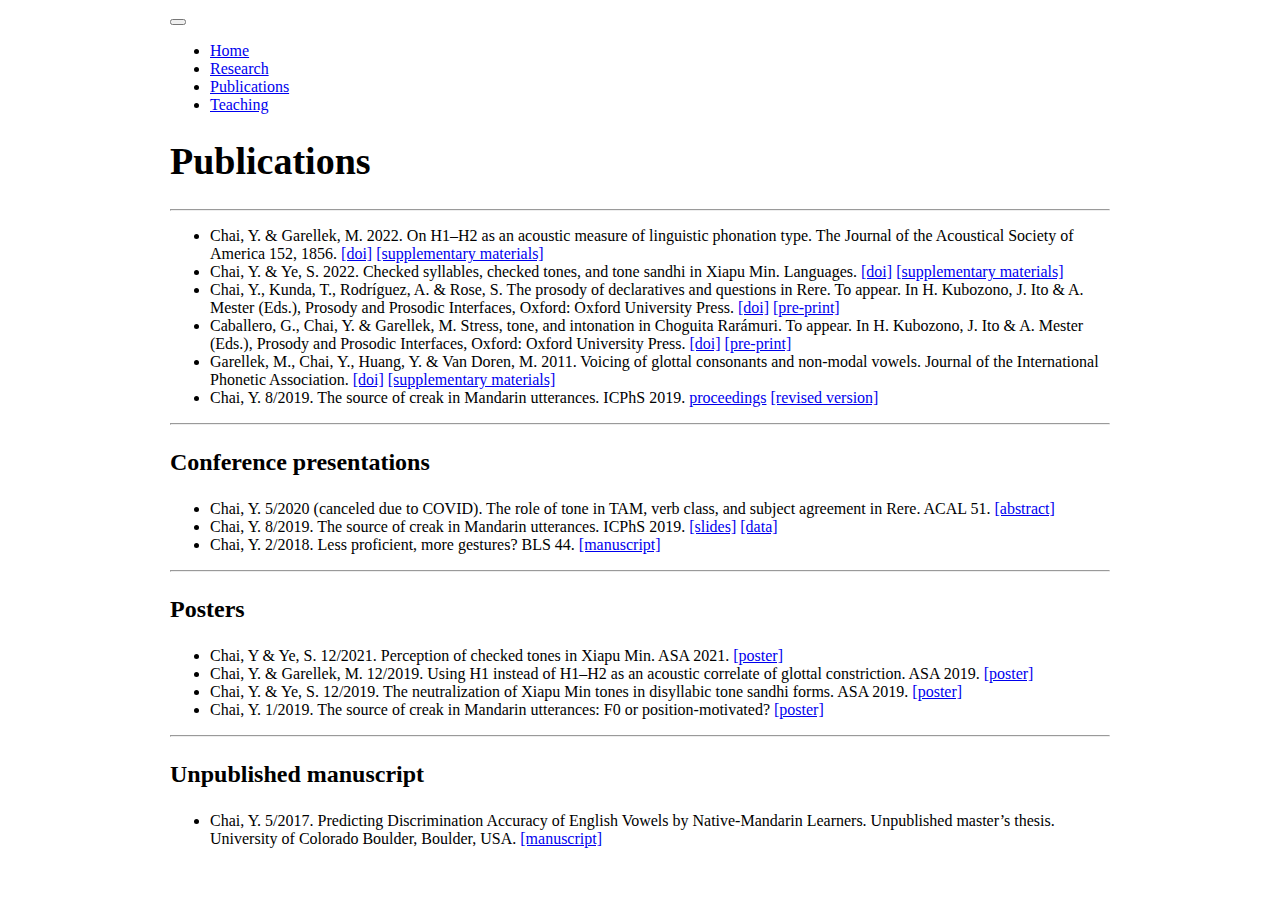
==== publications.html @ 0afda9ae "Update publications.html" ====
<!DOCTYPE html>

<html>

<head>

<meta charset="utf-8" />
<meta name="generator" content="pandoc" />
<meta http-equiv="X-UA-Compatible" content="IE=EDGE" />

<!-- Global site tag (gtag.js) - Google Analytics -->
<script async src="https://www.googletagmanager.com/gtag/js?id=UA-214177613-1"></script>
<script>
  window.dataLayer = window.dataLayer || [];
  function gtag(){dataLayer.push(arguments);}
  gtag('js', new Date());

  gtag('config', 'UA-214177613-1');
</script>



<title>Publications</title>

<script src="site_libs/header-attrs-2.11/header-attrs.js"></script>
<script src="site_libs/jquery-3.6.0/jquery-3.6.0.min.js"></script>
<meta name="viewport" content="width=device-width, initial-scale=1" />
<link href="site_libs/bootstrap-3.3.5/css/bootstrap.min.css" rel="stylesheet" />
<script src="site_libs/bootstrap-3.3.5/js/bootstrap.min.js"></script>
<script src="site_libs/bootstrap-3.3.5/shim/html5shiv.min.js"></script>
<script src="site_libs/bootstrap-3.3.5/shim/respond.min.js"></script>
<style>h1 {font-size: 34px;}
       h1.title {font-size: 38px;}
       h2 {font-size: 30px;}
       h3 {font-size: 24px;}
       h4 {font-size: 18px;}
       h5 {font-size: 16px;}
       h6 {font-size: 12px;}
       code {color: inherit; background-color: rgba(0, 0, 0, 0.04);}
       pre:not([class]) { background-color: white }</style>
<script src="site_libs/navigation-1.1/tabsets.js"></script>
<link href="site_libs/highlightjs-9.12.0/default.css" rel="stylesheet" />
<script src="site_libs/highlightjs-9.12.0/highlight.js"></script>

<style type="text/css">
  code{white-space: pre-wrap;}
  span.smallcaps{font-variant: small-caps;}
  span.underline{text-decoration: underline;}
  div.column{display: inline-block; vertical-align: top; width: 50%;}
  div.hanging-indent{margin-left: 1.5em; text-indent: -1.5em;}
  ul.task-list{list-style: none;}
    </style>

<style type="text/css">code{white-space: pre;}</style>
<script type="text/javascript">
if (window.hljs) {
  hljs.configure({languages: []});
  hljs.initHighlightingOnLoad();
  if (document.readyState && document.readyState === "complete") {
    window.setTimeout(function() { hljs.initHighlighting(); }, 0);
  }
}
</script>








<style type = "text/css">
.main-container {
  max-width: 940px;
  margin-left: auto;
  margin-right: auto;
}
img {
  max-width:100%;
}
.tabbed-pane {
  padding-top: 12px;
}
.html-widget {
  margin-bottom: 20px;
}
button.code-folding-btn:focus {
  outline: none;
}
summary {
  display: list-item;
}
pre code {
  padding: 0;
}
</style>


<style type="text/css">
.dropdown-submenu {
  position: relative;
}
.dropdown-submenu>.dropdown-menu {
  top: 0;
  left: 100%;
  margin-top: -6px;
  margin-left: -1px;
  border-radius: 0 6px 6px 6px;
}
.dropdown-submenu:hover>.dropdown-menu {
  display: block;
}
.dropdown-submenu>a:after {
  display: block;
  content: " ";
  float: right;
  width: 0;
  height: 0;
  border-color: transparent;
  border-style: solid;
  border-width: 5px 0 5px 5px;
  border-left-color: #cccccc;
  margin-top: 5px;
  margin-right: -10px;
}
.dropdown-submenu:hover>a:after {
  border-left-color: #adb5bd;
}
.dropdown-submenu.pull-left {
  float: none;
}
.dropdown-submenu.pull-left>.dropdown-menu {
  left: -100%;
  margin-left: 10px;
  border-radius: 6px 0 6px 6px;
}
</style>

<script type="text/javascript">
// manage active state of menu based on current page
$(document).ready(function () {
  // active menu anchor
  href = window.location.pathname
  href = href.substr(href.lastIndexOf('/') + 1)
  if (href === "")
    href = "index.html";
  var menuAnchor = $('a[href="' + href + '"]');

  // mark it active
  menuAnchor.tab('show');

  // if it's got a parent navbar menu mark it active as well
  menuAnchor.closest('li.dropdown').addClass('active');

  // Navbar adjustments
  var navHeight = $(".navbar").first().height() + 15;
  var style = document.createElement('style');
  var pt = "padding-top: " + navHeight + "px; ";
  var mt = "margin-top: -" + navHeight + "px; ";
  var css = "";
  // offset scroll position for anchor links (for fixed navbar)
  for (var i = 1; i <= 6; i++) {
    css += ".section h" + i + "{ " + pt + mt + "}\n";
  }
  style.innerHTML = "body {" + pt + "padding-bottom: 40px; }\n" + css;
  document.head.appendChild(style);
});
</script>

<!-- tabsets -->

<style type="text/css">
.tabset-dropdown > .nav-tabs {
  display: inline-table;
  max-height: 500px;
  min-height: 44px;
  overflow-y: auto;
  border: 1px solid #ddd;
  border-radius: 4px;
}

.tabset-dropdown > .nav-tabs > li.active:before {
  content: "";
  font-family: 'Glyphicons Halflings';
  display: inline-block;
  padding: 10px;
  border-right: 1px solid #ddd;
}

.tabset-dropdown > .nav-tabs.nav-tabs-open > li.active:before {
  content: "&#xe258;";
  border: none;
}

.tabset-dropdown > .nav-tabs.nav-tabs-open:before {
  content: "";
  font-family: 'Glyphicons Halflings';
  display: inline-block;
  padding: 10px;
  border-right: 1px solid #ddd;
}

.tabset-dropdown > .nav-tabs > li.active {
  display: block;
}

.tabset-dropdown > .nav-tabs > li > a,
.tabset-dropdown > .nav-tabs > li > a:focus,
.tabset-dropdown > .nav-tabs > li > a:hover {
  border: none;
  display: inline-block;
  border-radius: 4px;
  background-color: transparent;
}

.tabset-dropdown > .nav-tabs.nav-tabs-open > li {
  display: block;
  float: none;
}

.tabset-dropdown > .nav-tabs > li {
  display: none;
}
</style>

<!-- code folding -->




</head>

<body>


<div class="container-fluid main-container">




<div class="navbar navbar-default  navbar-fixed-top" role="navigation">
  <div class="container">
    <div class="navbar-header">
      <button type="button" class="navbar-toggle collapsed" data-toggle="collapse" data-target="#navbar">
        <span class="icon-bar"></span>
        <span class="icon-bar"></span>
        <span class="icon-bar"></span>
      </button>
      <a class="navbar-brand" href="index.html"></a>
    </div>
    <div id="navbar" class="navbar-collapse collapse">
      <ul class="nav navbar-nav">
        <li>
  <a href="index.html">Home</a>
</li>
<li>
  <a href="research.html">Research</a>
</li>
<li>
  <a href="publications.html">Publications</a>
</li>
<li>
  <a href="teaching.html">Teaching</a>
</li>
      </ul>
      <ul class="nav navbar-nav navbar-right">
        
      </ul>
    </div><!--/.nav-collapse -->
  </div><!--/.container -->
</div><!--/.navbar -->

<div id="header">



<h1 class="title toc-ignore">Publications</h1>

</div>


<hr />
<ul>
<li>Chai, Y. &amp; Garellek, M. 2022. On H1–H2 as an acoustic measure of linguistic phonation type. The Journal of the Acoustical Society of America 152, 1856. <a href="https://doi.org/10.1121/10.0014175">[doi]</a> <a href="https://doi.org/10.17605/OSF.IO/QGBKA">[supplementary materials]</a> </li>
<li>Chai, Y. &amp; Ye, S. 2022. Checked syllables, checked tones, and tone sandhi in Xiapu Min. Languages. <a href="https://doi.org/10.3390/languages7010047">[doi]</a> <a href="https://doi.org/10.17605/OSF.IO/M5UG2">[supplementary materials]</a> </li>
<li>Chai, Y., Kunda, T., Rodríguez, A. &amp; Rose, S. The prosody of declaratives and questions in Rere. To appear. In H. Kubozono, J. Ito &amp; A. Mester (Eds.), Prosody and Prosodic Interfaces, Oxford: Oxford University Press. <a href="https://doi.org/10.1093/oso/9780198869740.003.0011">[doi]</a> <a href="file/Chai_et_al_The_Prosody_of_Questions_in_Rere.pdf">[pre-print]</a></li>
<li>Caballero, G., Chai, Y. &amp; Garellek, M. Stress, tone, and intonation in Choguita Rarámuri. To appear. In H. Kubozono, J. Ito &amp; A. Mester (Eds.), Prosody and Prosodic Interfaces, Oxford: Oxford University Press. <a href="https://doi.org/10.1093/oso/9780198869740.003.0008">[doi]</a> <a href="file/Caballero_et_al_Raramuri_prosody.pdf">[pre-print]</a></li>
<li>Garellek, M., Chai, Y., Huang, Y. &amp; Van Doren, M. 2011. Voicing of glottal consonants and non-modal vowels. Journal of the International Phonetic Association. <a href="https://doi.org/10.1017/S0025100321000116">[doi]</a> <a href="https://osf.io/rs89n/">[supplementary materials]</a></li>
<li>Chai, Y. 8/2019. The source of creak in Mandarin utterances. ICPhS 2019. <a href="file/Chai_Mandarin_creak_icphs2019.pdf">proceedings</a> <a href="https://escholarship.org/uc/item/8mg0x5pb#main">[revised version]</a></li>
</ul>
<hr />
<div id="conference-presentations" class="section level3">
<h3>Conference presentations</h3>
<ul>
<li>Chai, Y. 5/2020 (canceled due to COVID). The role of tone in TAM, verb class, and subject agreement in Rere. ACAL 51. <a href="file/Chai_ACAL_abstract.pdf">[abstract]</a></li>
<li>Chai, Y. 8/2019. The source of creak in Mandarin utterances. ICPhS 2019. <a href="file/slides_icphs2019_yc.pdf">[slides]</a> <a href="https://doi.org/10.17605/OSF.IO/XR8D7">[data]</a></li>
<li>Chai, Y. 2/2018. Less proficient, more gestures? BLS 44. <a href="file/manuscript_bls_yc.pdf">[manuscript]</a></li>
</ul>
<hr />
</div>
<div id="posters" class="section level3">
<h3>Posters</h3>
<ul>
<li>Chai, Y &amp; Ye, S. 12/2021. Perception of checked tones in Xiapu Min. ASA 2021. <a href="file/Chai_ASA_F2021_print.pdf">[poster]</a></li>
<li>Chai, Y. &amp; Garellek, M. 12/2019. Using H1 instead of H1–H2 as an acoustic correlate of glottal constriction. ASA 2019. <a href="file/Chai_Garellek_ASA_F2019.pdf">[poster]</a></li>
<li>Chai, Y. &amp; Ye, S. 12/2019. The neutralization of Xiapu Min tones in disyllabic tone sandhi forms. ASA 2019. <a href="file/Chai_ASA_F2019_print.pdf">[poster]</a></li>
<li>Chai, Y. 1/2019. The source of creak in Mandarin utterances: F0 or position-motivated? <a href="file/poster_lsa2019_yc.pdf">[poster]</a></li>
</ul>
<hr />
</div>
<div id="unpublished-manuscript" class="section level3">
<h3>Unpublished manuscript</h3>
<ul>
<li>Chai, Y. 5/2017. Predicting Discrimination Accuracy of English Vowels by Native-Mandarin Learners. Unpublished master’s thesis. University of Colorado Boulder, Boulder, USA. <a href="https://escholarship.org/uc/item/44b0m25r">[manuscript]</a></li>
</ul>
</div>




</div>

<script>

// add bootstrap table styles to pandoc tables
function bootstrapStylePandocTables() {
  $('tr.odd').parent('tbody').parent('table').addClass('table table-condensed');
}
$(document).ready(function () {
  bootstrapStylePandocTables();
});


</script>

<!-- tabsets -->

<script>
$(document).ready(function () {
  window.buildTabsets("TOC");
});

$(document).ready(function () {
  $('.tabset-dropdown > .nav-tabs > li').click(function () {
    $(this).parent().toggleClass('nav-tabs-open');
  });
});
</script>

<!-- code folding -->


<!-- dynamically load mathjax for compatibility with self-contained -->
<script>
  (function () {
    var script = document.createElement("script");
    script.type = "text/javascript";
    script.src  = "https://mathjax.rstudio.com/latest/MathJax.js?config=TeX-AMS-MML_HTMLorMML";
    document.getElementsByTagName("head")[0].appendChild(script);
  })();
</script>

</body>
</html>
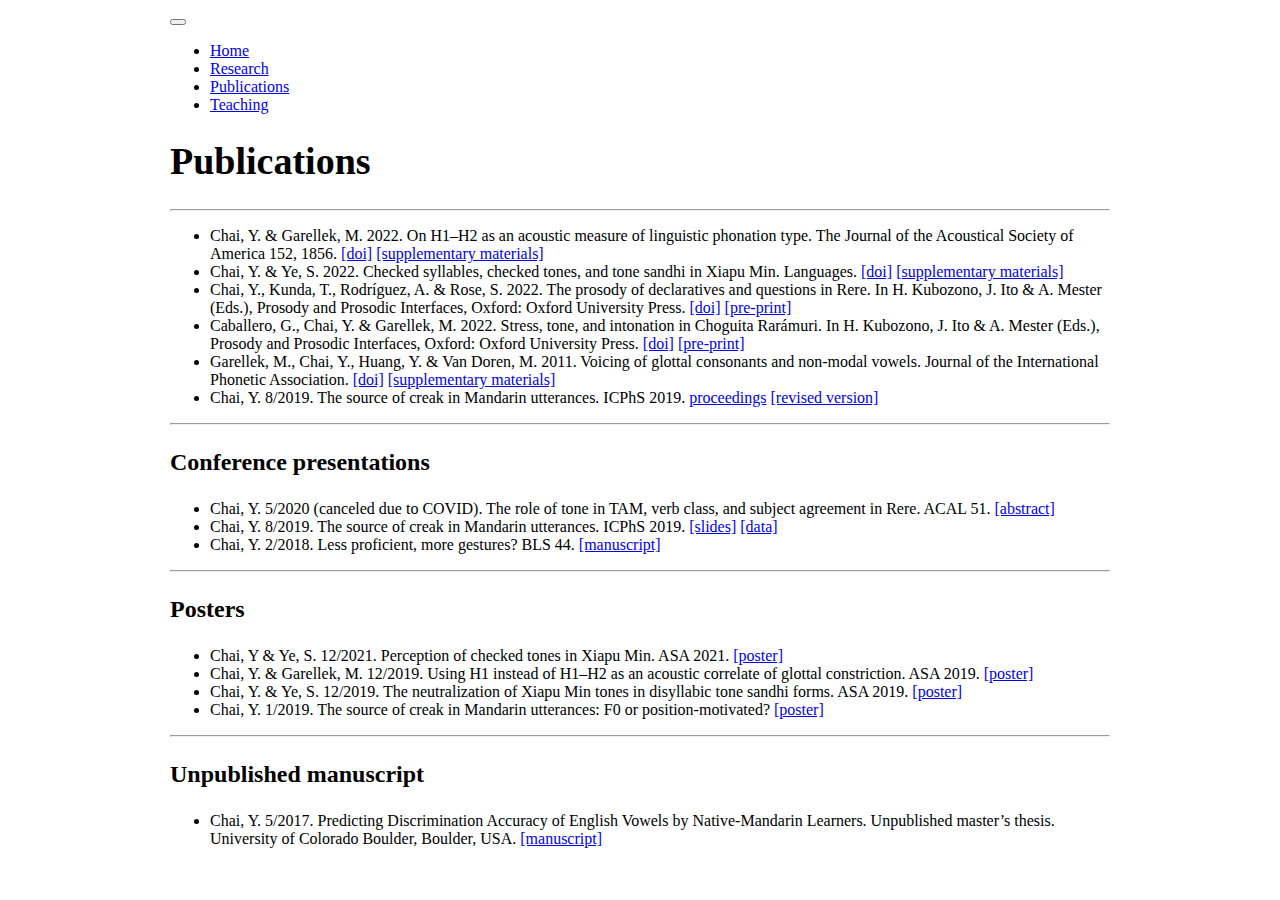
==== commit 4cfd6d47: "update" ====
--- a/publications.html
+++ b/publications.html
@@ -283,8 +283,8 @@
 <ul>
 <li>Chai, Y. &amp; Garellek, M. 2022. On H1–H2 as an acoustic measure of linguistic phonation type. The Journal of the Acoustical Society of America 152, 1856. <a href="https://doi.org/10.1121/10.0014175">[doi]</a> <a href="https://doi.org/10.17605/OSF.IO/QGBKA">[supplementary materials]</a> </li>
 <li>Chai, Y. &amp; Ye, S. 2022. Checked syllables, checked tones, and tone sandhi in Xiapu Min. Languages. <a href="https://doi.org/10.3390/languages7010047">[doi]</a> <a href="https://doi.org/10.17605/OSF.IO/M5UG2">[supplementary materials]</a> </li>
-<li>Chai, Y., Kunda, T., Rodríguez, A. &amp; Rose, S. The prosody of declaratives and questions in Rere. To appear. In H. Kubozono, J. Ito &amp; A. Mester (Eds.), Prosody and Prosodic Interfaces, Oxford: Oxford University Press. <a href="https://doi.org/10.1093/oso/9780198869740.003.0011">[doi]</a> <a href="file/Chai_et_al_The_Prosody_of_Questions_in_Rere.pdf">[pre-print]</a></li>
-<li>Caballero, G., Chai, Y. &amp; Garellek, M. Stress, tone, and intonation in Choguita Rarámuri. To appear. In H. Kubozono, J. Ito &amp; A. Mester (Eds.), Prosody and Prosodic Interfaces, Oxford: Oxford University Press. <a href="https://doi.org/10.1093/oso/9780198869740.003.0008">[doi]</a> <a href="file/Caballero_et_al_Raramuri_prosody.pdf">[pre-print]</a></li>
+<li>Chai, Y., Kunda, T., Rodríguez, A. &amp; Rose, S. 2022. The prosody of declaratives and questions in Rere. In H. Kubozono, J. Ito &amp; A. Mester (Eds.), Prosody and Prosodic Interfaces, Oxford: Oxford University Press. <a href="https://doi.org/10.1093/oso/9780198869740.003.0011">[doi]</a> <a href="file/Chai_et_al_The_Prosody_of_Questions_in_Rere.pdf">[pre-print]</a></li>
+<li>Caballero, G., Chai, Y. &amp; Garellek, M. 2022. Stress, tone, and intonation in Choguita Rarámuri. In H. Kubozono, J. Ito &amp; A. Mester (Eds.), Prosody and Prosodic Interfaces, Oxford: Oxford University Press. <a href="https://doi.org/10.1093/oso/9780198869740.003.0008">[doi]</a> <a href="file/Caballero_et_al_Raramuri_prosody.pdf">[pre-print]</a></li>
 <li>Garellek, M., Chai, Y., Huang, Y. &amp; Van Doren, M. 2011. Voicing of glottal consonants and non-modal vowels. Journal of the International Phonetic Association. <a href="https://doi.org/10.1017/S0025100321000116">[doi]</a> <a href="https://osf.io/rs89n/">[supplementary materials]</a></li>
 <li>Chai, Y. 8/2019. The source of creak in Mandarin utterances. ICPhS 2019. <a href="file/Chai_Mandarin_creak_icphs2019.pdf">proceedings</a> <a href="https://escholarship.org/uc/item/8mg0x5pb#main">[revised version]</a></li>
 </ul>
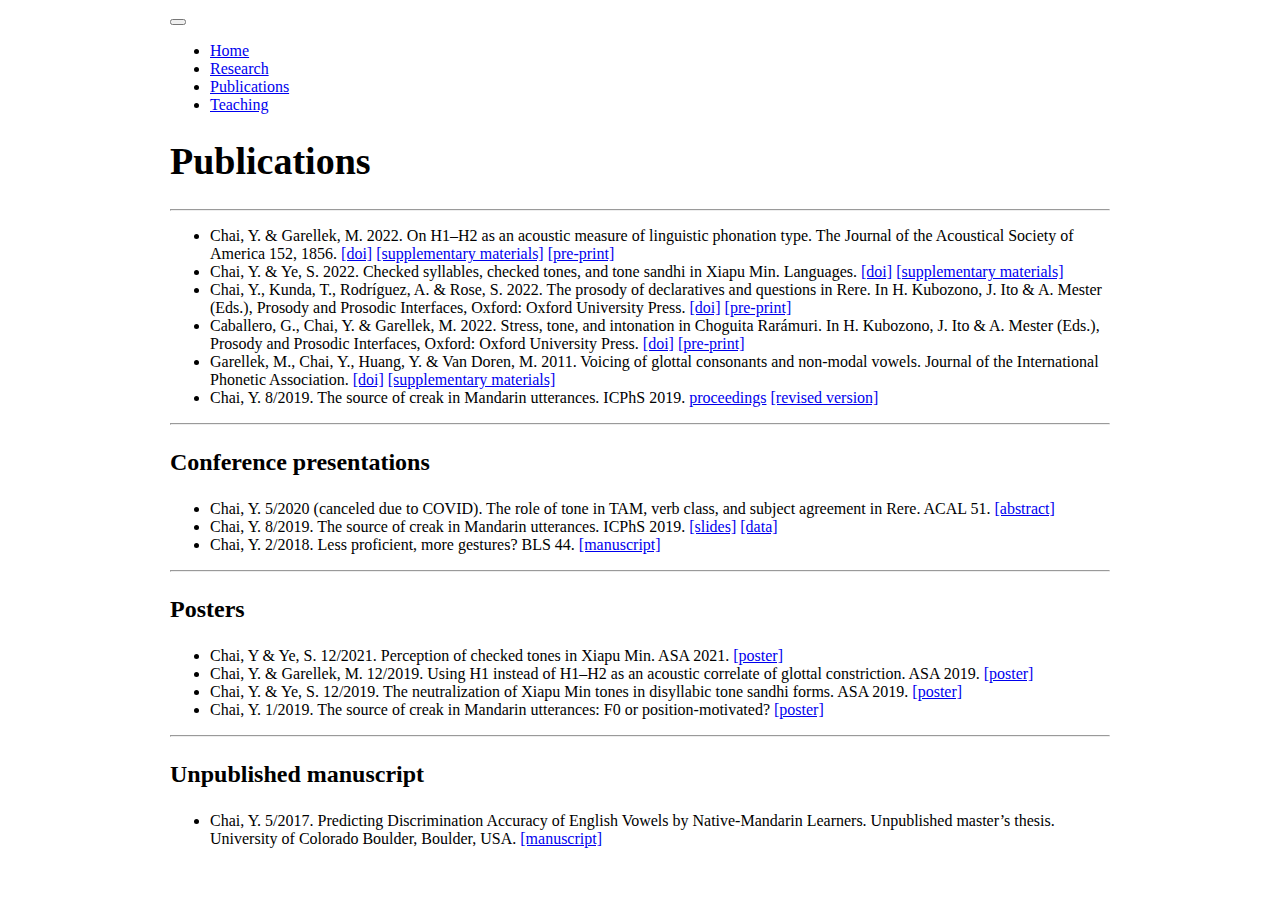
==== commit 524e3f8d: "update" ====
--- a/publications.html
+++ b/publications.html
@@ -281,7 +281,7 @@
 
 <hr />
 <ul>
-<li>Chai, Y. &amp; Garellek, M. 2022. On H1–H2 as an acoustic measure of linguistic phonation type. The Journal of the Acoustical Society of America 152, 1856. <a href="https://doi.org/10.1121/10.0014175">[doi]</a> <a href="https://doi.org/10.17605/OSF.IO/QGBKA">[supplementary materials]</a> </li>
+<li>Chai, Y. &amp; Garellek, M. 2022. On H1–H2 as an acoustic measure of linguistic phonation type. The Journal of the Acoustical Society of America 152, 1856. <a href="https://doi.org/10.1121/10.0014175">[doi]</a> <a href="https://doi.org/10.17605/OSF.IO/QGBKA">[supplementary materials]</a> <a href="file/Chai_Garellek_2022_JASA_preprint.pdf">[pre-print]</a></li>
 <li>Chai, Y. &amp; Ye, S. 2022. Checked syllables, checked tones, and tone sandhi in Xiapu Min. Languages. <a href="https://doi.org/10.3390/languages7010047">[doi]</a> <a href="https://doi.org/10.17605/OSF.IO/M5UG2">[supplementary materials]</a> </li>
 <li>Chai, Y., Kunda, T., Rodríguez, A. &amp; Rose, S. 2022. The prosody of declaratives and questions in Rere. In H. Kubozono, J. Ito &amp; A. Mester (Eds.), Prosody and Prosodic Interfaces, Oxford: Oxford University Press. <a href="https://doi.org/10.1093/oso/9780198869740.003.0011">[doi]</a> <a href="file/Chai_et_al_The_Prosody_of_Questions_in_Rere.pdf">[pre-print]</a></li>
 <li>Caballero, G., Chai, Y. &amp; Garellek, M. 2022. Stress, tone, and intonation in Choguita Rarámuri. In H. Kubozono, J. Ito &amp; A. Mester (Eds.), Prosody and Prosodic Interfaces, Oxford: Oxford University Press. <a href="https://doi.org/10.1093/oso/9780198869740.003.0008">[doi]</a> <a href="file/Caballero_et_al_Raramuri_prosody.pdf">[pre-print]</a></li>
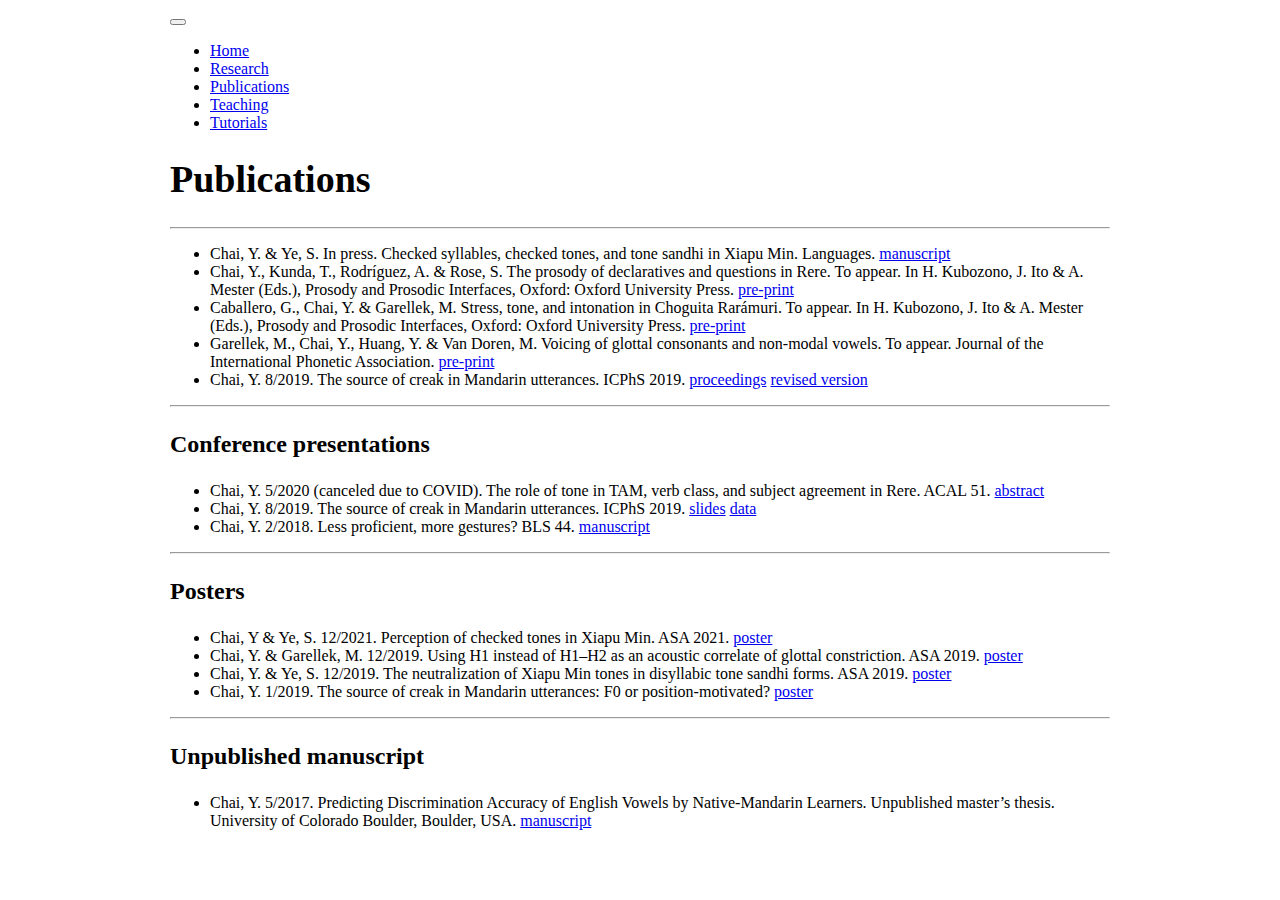
==== commit 49d948e5: "update" ====
--- a/publications.html
+++ b/publications.html
@@ -8,15 +8,6 @@
 <meta name="generator" content="pandoc" />
 <meta http-equiv="X-UA-Compatible" content="IE=EDGE" />
 
-<!-- Global site tag (gtag.js) - Google Analytics -->
-<script async src="https://www.googletagmanager.com/gtag/js?id=UA-214177613-1"></script>
-<script>
-  window.dataLayer = window.dataLayer || [];
-  function gtag(){dataLayer.push(arguments);}
-  gtag('js', new Date());
-
-  gtag('config', 'UA-214177613-1');
-</script>
 
 
 
@@ -262,6 +253,9 @@
 <li>
   <a href="teaching.html">Teaching</a>
 </li>
+<li>
+  <a href="tutorial.html">Tutorials</a>
+</li>
       </ul>
       <ul class="nav navbar-nav navbar-right">
         
@@ -281,37 +275,36 @@
 
 <hr />
 <ul>
-<li>Chai, Y. &amp; Garellek, M. 2022. On H1–H2 as an acoustic measure of linguistic phonation type. The Journal of the Acoustical Society of America 152, 1856. <a href="https://doi.org/10.1121/10.0014175">[doi]</a> <a href="https://doi.org/10.17605/OSF.IO/QGBKA">[supplementary materials]</a> <a href="file/Chai_Garellek_2022_JASA_preprint.pdf">[pre-print]</a></li>
-<li>Chai, Y. &amp; Ye, S. 2022. Checked syllables, checked tones, and tone sandhi in Xiapu Min. Languages. <a href="https://doi.org/10.3390/languages7010047">[doi]</a> <a href="https://doi.org/10.17605/OSF.IO/M5UG2">[supplementary materials]</a> </li>
-<li>Chai, Y., Kunda, T., Rodríguez, A. &amp; Rose, S. 2022. The prosody of declaratives and questions in Rere. In H. Kubozono, J. Ito &amp; A. Mester (Eds.), Prosody and Prosodic Interfaces, Oxford: Oxford University Press. <a href="https://doi.org/10.1093/oso/9780198869740.003.0011">[doi]</a> <a href="file/Chai_et_al_The_Prosody_of_Questions_in_Rere.pdf">[pre-print]</a></li>
-<li>Caballero, G., Chai, Y. &amp; Garellek, M. 2022. Stress, tone, and intonation in Choguita Rarámuri. In H. Kubozono, J. Ito &amp; A. Mester (Eds.), Prosody and Prosodic Interfaces, Oxford: Oxford University Press. <a href="https://doi.org/10.1093/oso/9780198869740.003.0008">[doi]</a> <a href="file/Caballero_et_al_Raramuri_prosody.pdf">[pre-print]</a></li>
-<li>Garellek, M., Chai, Y., Huang, Y. &amp; Van Doren, M. 2011. Voicing of glottal consonants and non-modal vowels. Journal of the International Phonetic Association. <a href="https://doi.org/10.1017/S0025100321000116">[doi]</a> <a href="https://osf.io/rs89n/">[supplementary materials]</a></li>
-<li>Chai, Y. 8/2019. The source of creak in Mandarin utterances. ICPhS 2019. <a href="file/Chai_Mandarin_creak_icphs2019.pdf">proceedings</a> <a href="https://escholarship.org/uc/item/8mg0x5pb#main">[revised version]</a></li>
+<li>Chai, Y. &amp; Ye, S. In press. Checked syllables, checked tones, and tone sandhi in Xiapu Min. Languages. <a href="file/XM_checked_tone_YC_YS.pdf">manuscript</a></li>
+<li>Chai, Y., Kunda, T., Rodríguez, A. &amp; Rose, S. The prosody of declaratives and questions in Rere. To appear. In H. Kubozono, J. Ito &amp; A. Mester (Eds.), Prosody and Prosodic Interfaces, Oxford: Oxford University Press. <a href="file/Chai_et_al_The_Prosody_of_Questions_in_Rere.pdf">pre-print</a></li>
+<li>Caballero, G., Chai, Y. &amp; Garellek, M. Stress, tone, and intonation in Choguita Rarámuri. To appear. In H. Kubozono, J. Ito &amp; A. Mester (Eds.), Prosody and Prosodic Interfaces, Oxford: Oxford University Press. <a href="file/Caballero_et_al_Raramuri_prosody.pdf">pre-print</a></li>
+<li>Garellek, M., Chai, Y., Huang, Y. &amp; Van Doren, M. Voicing of glottal consonants and non-modal vowels. To appear. Journal of the International Phonetic Association. <a href="https://osf.io/rs89n/">pre-print</a></li>
+<li>Chai, Y. 8/2019. The source of creak in Mandarin utterances. ICPhS 2019. <a href="file/Chai_Mandarin_creak_icphs2019.pdf">proceedings</a> <a href="https://escholarship.org/uc/item/8mg0x5pb#main">revised version</a></li>
 </ul>
 <hr />
 <div id="conference-presentations" class="section level3">
 <h3>Conference presentations</h3>
 <ul>
-<li>Chai, Y. 5/2020 (canceled due to COVID). The role of tone in TAM, verb class, and subject agreement in Rere. ACAL 51. <a href="file/Chai_ACAL_abstract.pdf">[abstract]</a></li>
-<li>Chai, Y. 8/2019. The source of creak in Mandarin utterances. ICPhS 2019. <a href="file/slides_icphs2019_yc.pdf">[slides]</a> <a href="https://doi.org/10.17605/OSF.IO/XR8D7">[data]</a></li>
-<li>Chai, Y. 2/2018. Less proficient, more gestures? BLS 44. <a href="file/manuscript_bls_yc.pdf">[manuscript]</a></li>
+<li>Chai, Y. 5/2020 (canceled due to COVID). The role of tone in TAM, verb class, and subject agreement in Rere. ACAL 51. <a href="file/Chai_ACAL_abstract.pdf">abstract</a></li>
+<li>Chai, Y. 8/2019. The source of creak in Mandarin utterances. ICPhS 2019. <a href="file/slides_icphs2019_yc.pdf">slides</a> <a href="https://doi.org/10.17605/OSF.IO/XR8D7">data</a></li>
+<li>Chai, Y. 2/2018. Less proficient, more gestures? BLS 44. <a href="file/manuscript_bls_yc.pdf">manuscript</a></li>
 </ul>
 <hr />
 </div>
 <div id="posters" class="section level3">
 <h3>Posters</h3>
 <ul>
-<li>Chai, Y &amp; Ye, S. 12/2021. Perception of checked tones in Xiapu Min. ASA 2021. <a href="file/Chai_ASA_F2021_print.pdf">[poster]</a></li>
-<li>Chai, Y. &amp; Garellek, M. 12/2019. Using H1 instead of H1–H2 as an acoustic correlate of glottal constriction. ASA 2019. <a href="file/Chai_Garellek_ASA_F2019.pdf">[poster]</a></li>
-<li>Chai, Y. &amp; Ye, S. 12/2019. The neutralization of Xiapu Min tones in disyllabic tone sandhi forms. ASA 2019. <a href="file/Chai_ASA_F2019_print.pdf">[poster]</a></li>
-<li>Chai, Y. 1/2019. The source of creak in Mandarin utterances: F0 or position-motivated? <a href="file/poster_lsa2019_yc.pdf">[poster]</a></li>
+<li>Chai, Y &amp; Ye, S. 12/2021. Perception of checked tones in Xiapu Min. ASA 2021. <a href="file/Chai_ASA_F2021_print.pdf">poster</a></li>
+<li>Chai, Y. &amp; Garellek, M. 12/2019. Using H1 instead of H1–H2 as an acoustic correlate of glottal constriction. ASA 2019. <a href="file/Chai_Garellek_ASA_F2019.pdf">poster</a></li>
+<li>Chai, Y. &amp; Ye, S. 12/2019. The neutralization of Xiapu Min tones in disyllabic tone sandhi forms. ASA 2019. <a href="file/Chai_ASA_F2019_print.pdf">poster</a></li>
+<li>Chai, Y. 1/2019. The source of creak in Mandarin utterances: F0 or position-motivated? <a href="file/poster_lsa2019_yc.pdf">poster</a></li>
 </ul>
 <hr />
 </div>
 <div id="unpublished-manuscript" class="section level3">
 <h3>Unpublished manuscript</h3>
 <ul>
-<li>Chai, Y. 5/2017. Predicting Discrimination Accuracy of English Vowels by Native-Mandarin Learners. Unpublished master’s thesis. University of Colorado Boulder, Boulder, USA. <a href="https://escholarship.org/uc/item/44b0m25r">[manuscript]</a></li>
+<li>Chai, Y. 5/2017. Predicting Discrimination Accuracy of English Vowels by Native-Mandarin Learners. Unpublished master’s thesis. University of Colorado Boulder, Boulder, USA. <a href="https://escholarship.org/uc/item/44b0m25r">manuscript</a></li>
 </ul>
 </div>
 
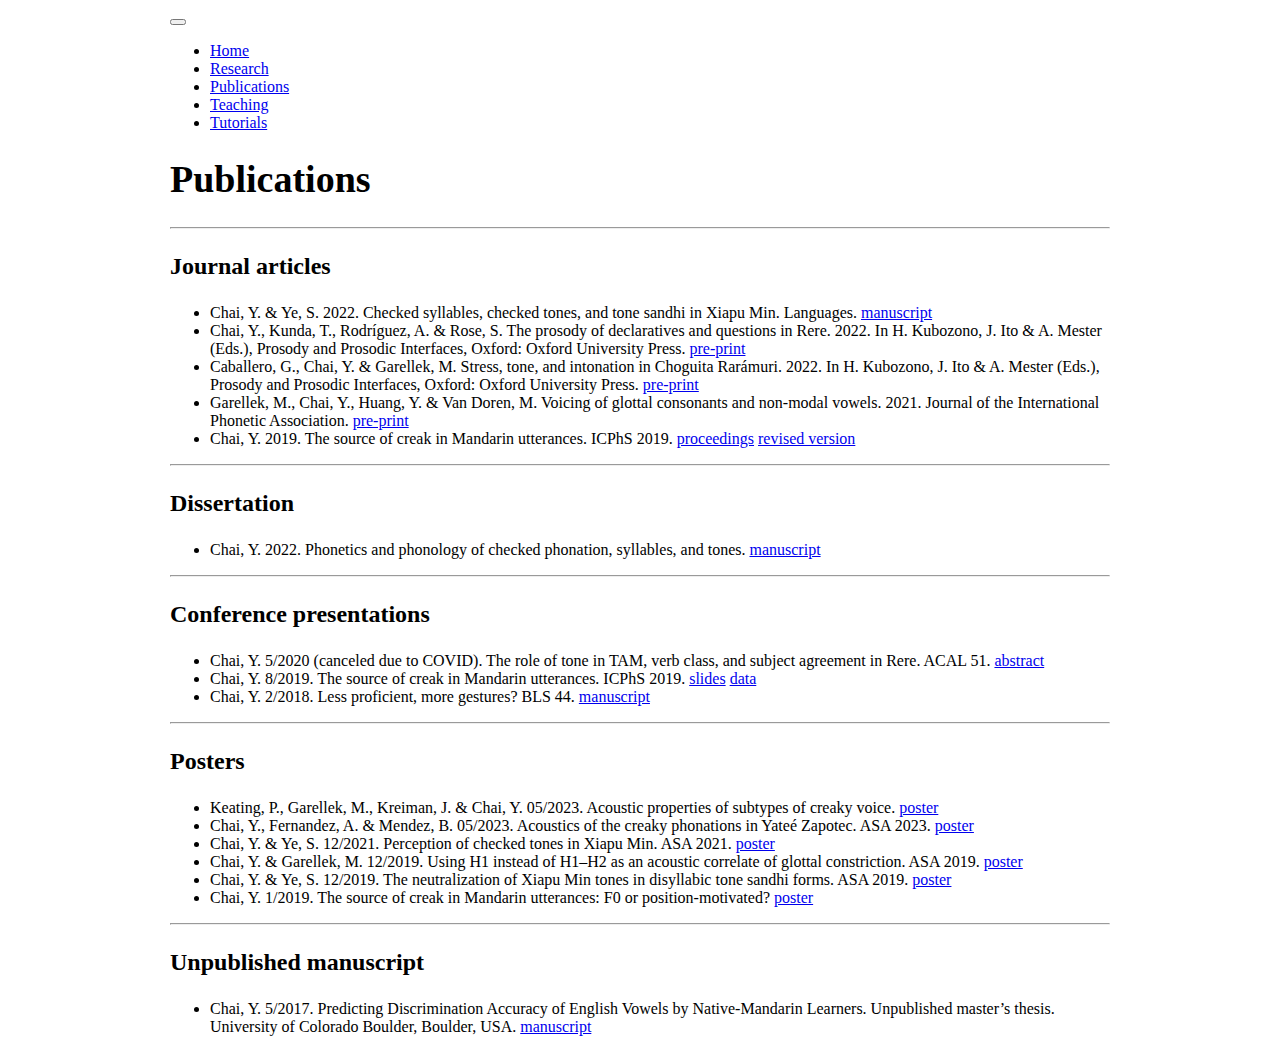
==== commit be865d5f: "update" ====
--- a/publications.html
+++ b/publications.html
@@ -274,14 +274,24 @@
 
 
 <hr />
-<ul>
-<li>Chai, Y. &amp; Ye, S. In press. Checked syllables, checked tones, and tone sandhi in Xiapu Min. Languages. <a href="file/XM_checked_tone_YC_YS.pdf">manuscript</a></li>
-<li>Chai, Y., Kunda, T., Rodríguez, A. &amp; Rose, S. The prosody of declaratives and questions in Rere. To appear. In H. Kubozono, J. Ito &amp; A. Mester (Eds.), Prosody and Prosodic Interfaces, Oxford: Oxford University Press. <a href="file/Chai_et_al_The_Prosody_of_Questions_in_Rere.pdf">pre-print</a></li>
-<li>Caballero, G., Chai, Y. &amp; Garellek, M. Stress, tone, and intonation in Choguita Rarámuri. To appear. In H. Kubozono, J. Ito &amp; A. Mester (Eds.), Prosody and Prosodic Interfaces, Oxford: Oxford University Press. <a href="file/Caballero_et_al_Raramuri_prosody.pdf">pre-print</a></li>
-<li>Garellek, M., Chai, Y., Huang, Y. &amp; Van Doren, M. Voicing of glottal consonants and non-modal vowels. To appear. Journal of the International Phonetic Association. <a href="https://osf.io/rs89n/">pre-print</a></li>
-<li>Chai, Y. 8/2019. The source of creak in Mandarin utterances. ICPhS 2019. <a href="file/Chai_Mandarin_creak_icphs2019.pdf">proceedings</a> <a href="https://escholarship.org/uc/item/8mg0x5pb#main">revised version</a></li>
-</ul>
-<hr />
+<div id="journal-articles" class="section level3">
+<h3>Journal articles</h3>
+<ul>
+<li>Chai, Y. &amp; Ye, S. 2022. Checked syllables, checked tones, and tone sandhi in Xiapu Min. Languages. <a href="file/XM_checked_tone_YC_YS.pdf">manuscript</a></li>
+<li>Chai, Y., Kunda, T., Rodríguez, A. &amp; Rose, S. The prosody of declaratives and questions in Rere. 2022. In H. Kubozono, J. Ito &amp; A. Mester (Eds.), Prosody and Prosodic Interfaces, Oxford: Oxford University Press. <a href="file/Chai_et_al_The_Prosody_of_Questions_in_Rere.pdf">pre-print</a></li>
+<li>Caballero, G., Chai, Y. &amp; Garellek, M. Stress, tone, and intonation in Choguita Rarámuri. 2022. In H. Kubozono, J. Ito &amp; A. Mester (Eds.), Prosody and Prosodic Interfaces, Oxford: Oxford University Press. <a href="file/Caballero_et_al_Raramuri_prosody.pdf">pre-print</a></li>
+<li>Garellek, M., Chai, Y., Huang, Y. &amp; Van Doren, M. Voicing of glottal consonants and non-modal vowels. 2021. Journal of the International Phonetic Association. <a href="https://osf.io/rs89n/">pre-print</a></li>
+<li>Chai, Y. 2019. The source of creak in Mandarin utterances. ICPhS 2019. <a href="file/Chai_Mandarin_creak_icphs2019.pdf">proceedings</a> <a href="https://escholarship.org/uc/item/8mg0x5pb#main">revised version</a></li>
+</ul>
+<hr />
+</div>
+<div id="dissertation" class="section level3">
+<h3>Dissertation</h3>
+<ul>
+<li>Chai, Y. 2022. Phonetics and phonology of checked phonation, syllables, and tones. <a href="file/Dissertation_yuanchai.pdf">manuscript</a></li>
+</ul>
+<hr />
+</div>
 <div id="conference-presentations" class="section level3">
 <h3>Conference presentations</h3>
 <ul>
@@ -294,7 +304,9 @@
 <div id="posters" class="section level3">
 <h3>Posters</h3>
 <ul>
-<li>Chai, Y &amp; Ye, S. 12/2021. Perception of checked tones in Xiapu Min. ASA 2021. <a href="file/Chai_ASA_F2021_print.pdf">poster</a></li>
+<li>Keating, P., Garellek, M., Kreiman, J. &amp; Chai, Y. 05/2023. Acoustic properties of subtypes of creaky voice. <a href="file/Keating_et_al_ASA_S2023.pdf">poster</a></li>
+<li>Chai, Y., Fernandez, A. &amp; Mendez, B. 05/2023. Acoustics of the creaky phonations in Yateé Zapotec. ASA 2023. <a href="file/Chai_Fernandez_Mendez_ASA_S2023.pdf">poster</a></li>
+<li>Chai, Y. &amp; Ye, S. 12/2021. Perception of checked tones in Xiapu Min. ASA 2021. <a href="file/Chai_ASA_F2021_print.pdf">poster</a></li>
 <li>Chai, Y. &amp; Garellek, M. 12/2019. Using H1 instead of H1–H2 as an acoustic correlate of glottal constriction. ASA 2019. <a href="file/Chai_Garellek_ASA_F2019.pdf">poster</a></li>
 <li>Chai, Y. &amp; Ye, S. 12/2019. The neutralization of Xiapu Min tones in disyllabic tone sandhi forms. ASA 2019. <a href="file/Chai_ASA_F2019_print.pdf">poster</a></li>
 <li>Chai, Y. 1/2019. The source of creak in Mandarin utterances: F0 or position-motivated? <a href="file/poster_lsa2019_yc.pdf">poster</a></li>
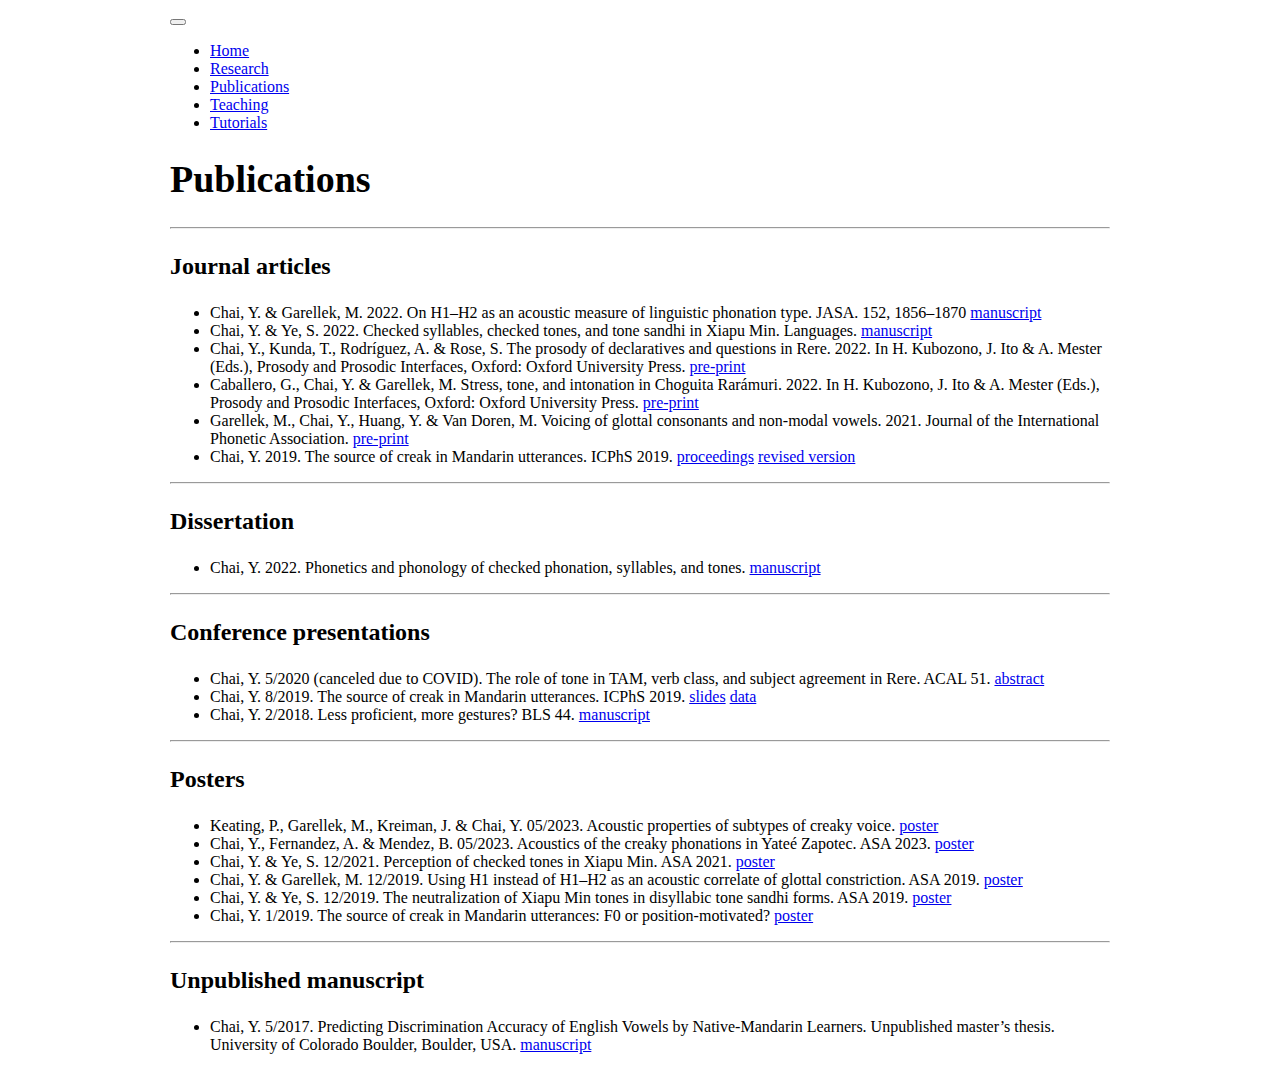
==== commit cbec16c6: "update" ====
--- a/publications.html
+++ b/publications.html
@@ -277,6 +277,7 @@
 <div id="journal-articles" class="section level3">
 <h3>Journal articles</h3>
 <ul>
+<li>Chai, Y. &amp; Garellek, M. 2022. On H1–H2 as an acoustic measure of linguistic phonation type. JASA. 152, 1856–1870 <a href="file/Chai_Garellek_2022_JASA_preprint.pdf">manuscript</a></li>
 <li>Chai, Y. &amp; Ye, S. 2022. Checked syllables, checked tones, and tone sandhi in Xiapu Min. Languages. <a href="file/XM_checked_tone_YC_YS.pdf">manuscript</a></li>
 <li>Chai, Y., Kunda, T., Rodríguez, A. &amp; Rose, S. The prosody of declaratives and questions in Rere. 2022. In H. Kubozono, J. Ito &amp; A. Mester (Eds.), Prosody and Prosodic Interfaces, Oxford: Oxford University Press. <a href="file/Chai_et_al_The_Prosody_of_Questions_in_Rere.pdf">pre-print</a></li>
 <li>Caballero, G., Chai, Y. &amp; Garellek, M. Stress, tone, and intonation in Choguita Rarámuri. 2022. In H. Kubozono, J. Ito &amp; A. Mester (Eds.), Prosody and Prosodic Interfaces, Oxford: Oxford University Press. <a href="file/Caballero_et_al_Raramuri_prosody.pdf">pre-print</a></li>
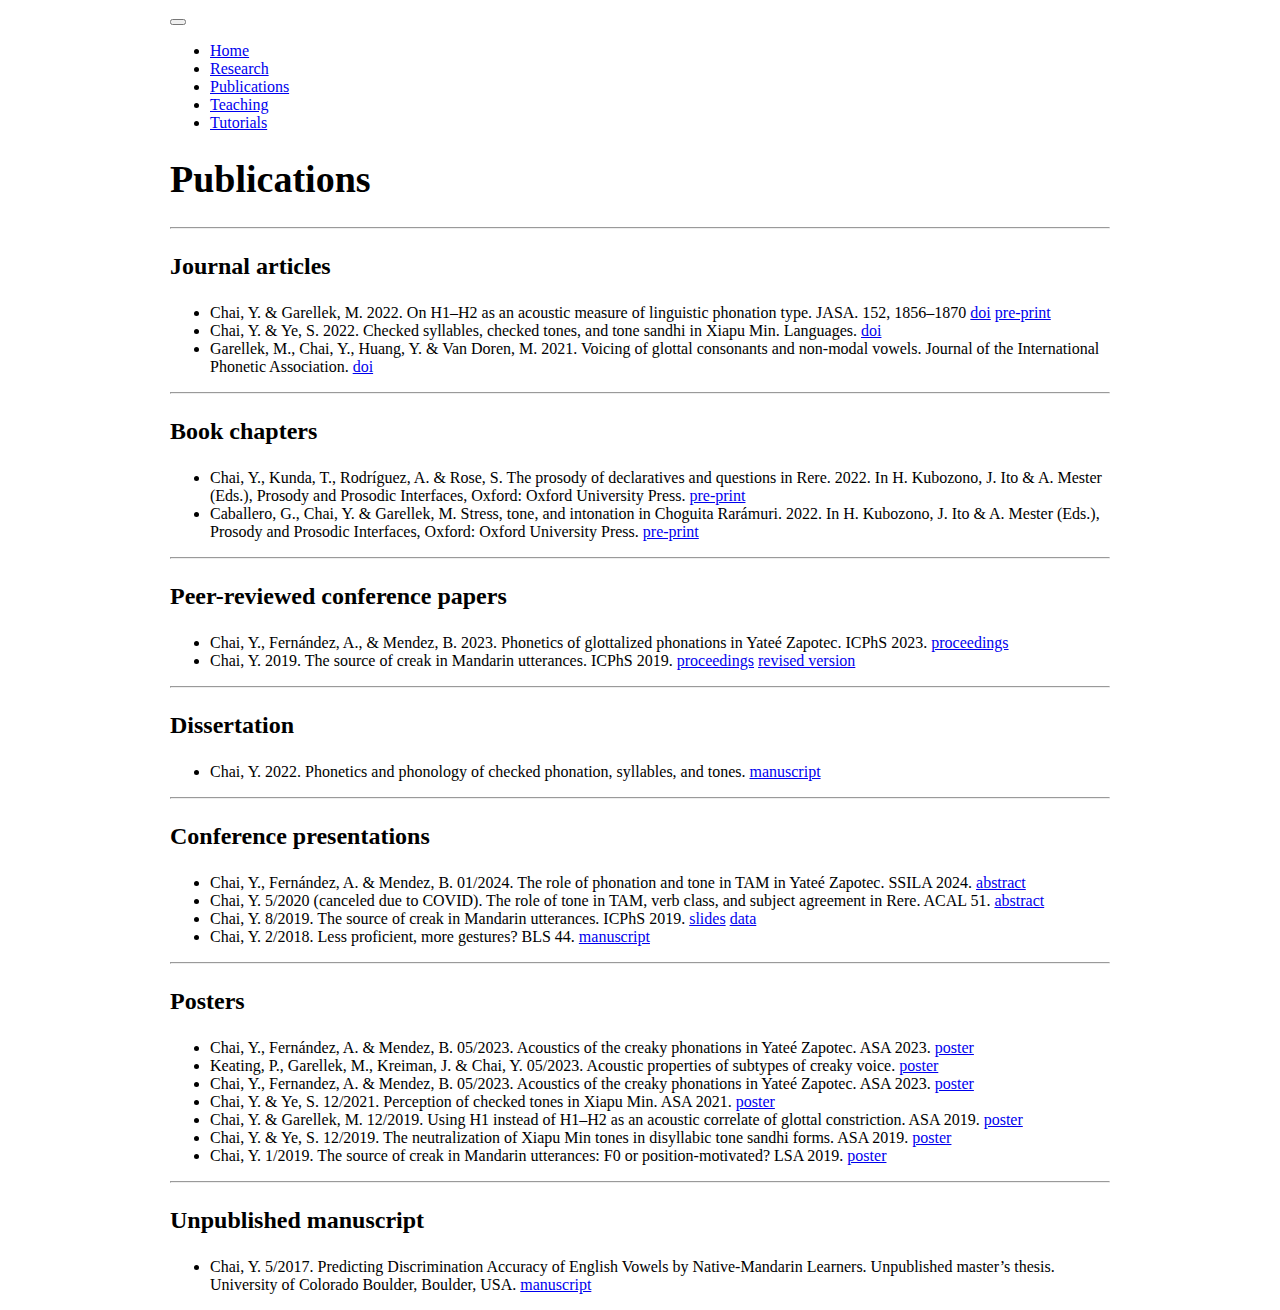
==== commit 3d0b72ad: "update" ====
--- a/publications.html
+++ b/publications.html
@@ -13,7 +13,7 @@
 
 <title>Publications</title>
 
-<script src="site_libs/header-attrs-2.11/header-attrs.js"></script>
+<script src="site_libs/header-attrs-2.24/header-attrs.js"></script>
 <script src="site_libs/jquery-3.6.0/jquery-3.6.0.min.js"></script>
 <meta name="viewport" content="width=device-width, initial-scale=1" />
 <link href="site_libs/bootstrap-3.3.5/css/bootstrap.min.css" rel="stylesheet" />
@@ -60,6 +60,7 @@
 
 
 
+
 <style type = "text/css">
 .main-container {
   max-width: 940px;
@@ -80,6 +81,9 @@
 }
 summary {
   display: list-item;
+}
+details > summary > p:only-child {
+  display: inline;
 }
 pre code {
   padding: 0;
@@ -137,11 +141,15 @@
     href = "index.html";
   var menuAnchor = $('a[href="' + href + '"]');
 
-  // mark it active
-  menuAnchor.tab('show');
-
-  // if it's got a parent navbar menu mark it active as well
-  menuAnchor.closest('li.dropdown').addClass('active');
+  // mark the anchor link active (and if it's in a dropdown, also mark that active)
+  var dropdown = menuAnchor.closest('li.dropdown');
+  if (window.bootstrap) { // Bootstrap 4+
+    menuAnchor.addClass('active');
+    dropdown.find('> .dropdown-toggle').addClass('active');
+  } else { // Bootstrap 3
+    menuAnchor.parent().addClass('active');
+    dropdown.addClass('active');
+  }
 
   // Navbar adjustments
   var navHeight = $(".navbar").first().height() + 15;
@@ -170,8 +178,8 @@
   border-radius: 4px;
 }
 
-.tabset-dropdown > .nav-tabs > li.active:before {
-  content: "";
+.tabset-dropdown > .nav-tabs > li.active:before, .tabset-dropdown > .nav-tabs.nav-tabs-open:before {
+  content: "\e259";
   font-family: 'Glyphicons Halflings';
   display: inline-block;
   padding: 10px;
@@ -179,16 +187,9 @@
 }
 
 .tabset-dropdown > .nav-tabs.nav-tabs-open > li.active:before {
-  content: "&#xe258;";
+  content: "\e258";
+  font-family: 'Glyphicons Halflings';
   border: none;
-}
-
-.tabset-dropdown > .nav-tabs.nav-tabs-open:before {
-  content: "";
-  font-family: 'Glyphicons Halflings';
-  display: inline-block;
-  padding: 10px;
-  border-right: 1px solid #ddd;
 }
 
 .tabset-dropdown > .nav-tabs > li.active {
@@ -232,7 +233,7 @@
 <div class="navbar navbar-default  navbar-fixed-top" role="navigation">
   <div class="container">
     <div class="navbar-header">
-      <button type="button" class="navbar-toggle collapsed" data-toggle="collapse" data-target="#navbar">
+      <button type="button" class="navbar-toggle collapsed" data-toggle="collapse" data-bs-toggle="collapse" data-target="#navbar" data-bs-target="#navbar">
         <span class="icon-bar"></span>
         <span class="icon-bar"></span>
         <span class="icon-bar"></span>
@@ -277,47 +278,108 @@
 <div id="journal-articles" class="section level3">
 <h3>Journal articles</h3>
 <ul>
-<li>Chai, Y. &amp; Garellek, M. 2022. On H1–H2 as an acoustic measure of linguistic phonation type. JASA. 152, 1856–1870 <a href="file/Chai_Garellek_2022_JASA_preprint.pdf">manuscript</a></li>
-<li>Chai, Y. &amp; Ye, S. 2022. Checked syllables, checked tones, and tone sandhi in Xiapu Min. Languages. <a href="file/XM_checked_tone_YC_YS.pdf">manuscript</a></li>
-<li>Chai, Y., Kunda, T., Rodríguez, A. &amp; Rose, S. The prosody of declaratives and questions in Rere. 2022. In H. Kubozono, J. Ito &amp; A. Mester (Eds.), Prosody and Prosodic Interfaces, Oxford: Oxford University Press. <a href="file/Chai_et_al_The_Prosody_of_Questions_in_Rere.pdf">pre-print</a></li>
-<li>Caballero, G., Chai, Y. &amp; Garellek, M. Stress, tone, and intonation in Choguita Rarámuri. 2022. In H. Kubozono, J. Ito &amp; A. Mester (Eds.), Prosody and Prosodic Interfaces, Oxford: Oxford University Press. <a href="file/Caballero_et_al_Raramuri_prosody.pdf">pre-print</a></li>
-<li>Garellek, M., Chai, Y., Huang, Y. &amp; Van Doren, M. Voicing of glottal consonants and non-modal vowels. 2021. Journal of the International Phonetic Association. <a href="https://osf.io/rs89n/">pre-print</a></li>
-<li>Chai, Y. 2019. The source of creak in Mandarin utterances. ICPhS 2019. <a href="file/Chai_Mandarin_creak_icphs2019.pdf">proceedings</a> <a href="https://escholarship.org/uc/item/8mg0x5pb#main">revised version</a></li>
+<li>Chai, Y. &amp; Garellek, M. 2022. On H1–H2 as an acoustic measure of
+linguistic phonation type. JASA. 152, 1856–1870 <a
+href="https://doi.org/10.1121/10.0014175">doi</a> <a
+href="file/Chai_Garellek_2022_JASA_preprint.pdf">pre-print</a></li>
+<li>Chai, Y. &amp; Ye, S. 2022. Checked syllables, checked tones, and
+tone sandhi in Xiapu Min. Languages. <a
+href="https://doi.org/10.3390/languages7010047">doi</a></li>
+<li>Garellek, M., Chai, Y., Huang, Y. &amp; Van Doren, M. 2021. Voicing
+of glottal consonants and non-modal vowels. Journal of the International
+Phonetic Association. <a
+href="https://doi.org/10.1017/S0025100321000116">doi</a></li>
+</ul>
+<hr />
+</div>
+<div id="book-chapters" class="section level3">
+<h3>Book chapters</h3>
+<ul>
+<li>Chai, Y., Kunda, T., Rodríguez, A. &amp; Rose, S. The prosody of
+declaratives and questions in Rere. 2022. In H. Kubozono, J. Ito &amp;
+A. Mester (Eds.), Prosody and Prosodic Interfaces, Oxford: Oxford
+University Press. <a
+href="file/Chai_et_al_The_Prosody_of_Questions_in_Rere.pdf">pre-print</a></li>
+<li>Caballero, G., Chai, Y. &amp; Garellek, M. Stress, tone, and
+intonation in Choguita Rarámuri. 2022. In H. Kubozono, J. Ito &amp; A.
+Mester (Eds.), Prosody and Prosodic Interfaces, Oxford: Oxford
+University Press. <a
+href="file/Caballero_et_al_Raramuri_prosody.pdf">pre-print</a></li>
+</ul>
+<hr />
+</div>
+<div id="peer-reviewed-conference-papers" class="section level3">
+<h3>Peer-reviewed conference papers</h3>
+<ul>
+<li>Chai, Y., Fernández, A., &amp; Mendez, B. 2023. Phonetics of
+glottalized phonations in Yateé Zapotec. ICPhS 2023. <a
+href="file/Chai_et_al_2023_ICPhS.pdf">proceedings</a></li>
+<li>Chai, Y. 2019. The source of creak in Mandarin utterances. ICPhS
+2019. <a href="file/Chai_Mandarin_creak_icphs2019.pdf">proceedings</a>
+<a href="https://escholarship.org/uc/item/8mg0x5pb#main">revised
+version</a></li>
 </ul>
 <hr />
 </div>
 <div id="dissertation" class="section level3">
 <h3>Dissertation</h3>
 <ul>
-<li>Chai, Y. 2022. Phonetics and phonology of checked phonation, syllables, and tones. <a href="file/Dissertation_yuanchai.pdf">manuscript</a></li>
+<li>Chai, Y. 2022. Phonetics and phonology of checked phonation,
+syllables, and tones. <a
+href="https://www.proquest.com/dissertations-theses/phonetics-phonology-checked-phonation-syllables/docview/2714115642/se-2?accountid=14784">manuscript</a></li>
 </ul>
 <hr />
 </div>
 <div id="conference-presentations" class="section level3">
 <h3>Conference presentations</h3>
 <ul>
-<li>Chai, Y. 5/2020 (canceled due to COVID). The role of tone in TAM, verb class, and subject agreement in Rere. ACAL 51. <a href="file/Chai_ACAL_abstract.pdf">abstract</a></li>
-<li>Chai, Y. 8/2019. The source of creak in Mandarin utterances. ICPhS 2019. <a href="file/slides_icphs2019_yc.pdf">slides</a> <a href="https://doi.org/10.17605/OSF.IO/XR8D7">data</a></li>
-<li>Chai, Y. 2/2018. Less proficient, more gestures? BLS 44. <a href="file/manuscript_bls_yc.pdf">manuscript</a></li>
+<li>Chai, Y., Fernández, A. &amp; Mendez, B. 01/2024. The role of
+phonation and tone in TAM in Yateé Zapotec. SSILA 2024. <a
+href="file/Chai_et_al_SSILA_abstract.pdf">abstract</a></li>
+<li>Chai, Y. 5/2020 (canceled due to COVID). The role of tone in TAM,
+verb class, and subject agreement in Rere. ACAL 51. <a
+href="file/Chai_ACAL_abstract.pdf">abstract</a></li>
+<li>Chai, Y. 8/2019. The source of creak in Mandarin utterances. ICPhS
+2019. <a href="file/slides_icphs2019_yc.pdf">slides</a> <a
+href="https://doi.org/10.17605/OSF.IO/XR8D7">data</a></li>
+<li>Chai, Y. 2/2018. Less proficient, more gestures? BLS 44. <a
+href="file/manuscript_bls_yc.pdf">manuscript</a></li>
 </ul>
 <hr />
 </div>
 <div id="posters" class="section level3">
 <h3>Posters</h3>
 <ul>
-<li>Keating, P., Garellek, M., Kreiman, J. &amp; Chai, Y. 05/2023. Acoustic properties of subtypes of creaky voice. <a href="file/Keating_et_al_ASA_S2023.pdf">poster</a></li>
-<li>Chai, Y., Fernandez, A. &amp; Mendez, B. 05/2023. Acoustics of the creaky phonations in Yateé Zapotec. ASA 2023. <a href="file/Chai_Fernandez_Mendez_ASA_S2023.pdf">poster</a></li>
-<li>Chai, Y. &amp; Ye, S. 12/2021. Perception of checked tones in Xiapu Min. ASA 2021. <a href="file/Chai_ASA_F2021_print.pdf">poster</a></li>
-<li>Chai, Y. &amp; Garellek, M. 12/2019. Using H1 instead of H1–H2 as an acoustic correlate of glottal constriction. ASA 2019. <a href="file/Chai_Garellek_ASA_F2019.pdf">poster</a></li>
-<li>Chai, Y. &amp; Ye, S. 12/2019. The neutralization of Xiapu Min tones in disyllabic tone sandhi forms. ASA 2019. <a href="file/Chai_ASA_F2019_print.pdf">poster</a></li>
-<li>Chai, Y. 1/2019. The source of creak in Mandarin utterances: F0 or position-motivated? <a href="file/poster_lsa2019_yc.pdf">poster</a></li>
+<li>Chai, Y., Fernández, A. &amp; Mendez, B. 05/2023. Acoustics of the
+creaky phonations in Yateé Zapotec. ASA 2023. <a
+href="file/Chai_et_al_ICPhS2023_poster.pdf">poster</a></li>
+<li>Keating, P., Garellek, M., Kreiman, J. &amp; Chai, Y. 05/2023.
+Acoustic properties of subtypes of creaky voice. <a
+href="file/Keating_et_al_ASA_S2023.pdf">poster</a></li>
+<li>Chai, Y., Fernandez, A. &amp; Mendez, B. 05/2023. Acoustics of the
+creaky phonations in Yateé Zapotec. ASA 2023. <a
+href="file/Chai_Fernandez_Mendez_ASA_S2023.pdf">poster</a></li>
+<li>Chai, Y. &amp; Ye, S. 12/2021. Perception of checked tones in Xiapu
+Min. ASA 2021. <a href="file/Chai_ASA_F2021_print.pdf">poster</a></li>
+<li>Chai, Y. &amp; Garellek, M. 12/2019. Using H1 instead of H1–H2 as an
+acoustic correlate of glottal constriction. ASA 2019. <a
+href="file/Chai_Garellek_ASA_F2019.pdf">poster</a></li>
+<li>Chai, Y. &amp; Ye, S. 12/2019. The neutralization of Xiapu Min tones
+in disyllabic tone sandhi forms. ASA 2019. <a
+href="file/Chai_ASA_F2019_print.pdf">poster</a></li>
+<li>Chai, Y. 1/2019. The source of creak in Mandarin utterances: F0 or
+position-motivated? LSA 2019. <a
+href="file/poster_lsa2019_yc.pdf">poster</a></li>
 </ul>
 <hr />
 </div>
 <div id="unpublished-manuscript" class="section level3">
 <h3>Unpublished manuscript</h3>
 <ul>
-<li>Chai, Y. 5/2017. Predicting Discrimination Accuracy of English Vowels by Native-Mandarin Learners. Unpublished master’s thesis. University of Colorado Boulder, Boulder, USA. <a href="https://escholarship.org/uc/item/44b0m25r">manuscript</a></li>
+<li>Chai, Y. 5/2017. Predicting Discrimination Accuracy of English
+Vowels by Native-Mandarin Learners. Unpublished master’s thesis.
+University of Colorado Boulder, Boulder, USA. <a
+href="https://escholarship.org/uc/item/44b0m25r">manuscript</a></li>
 </ul>
 </div>
 
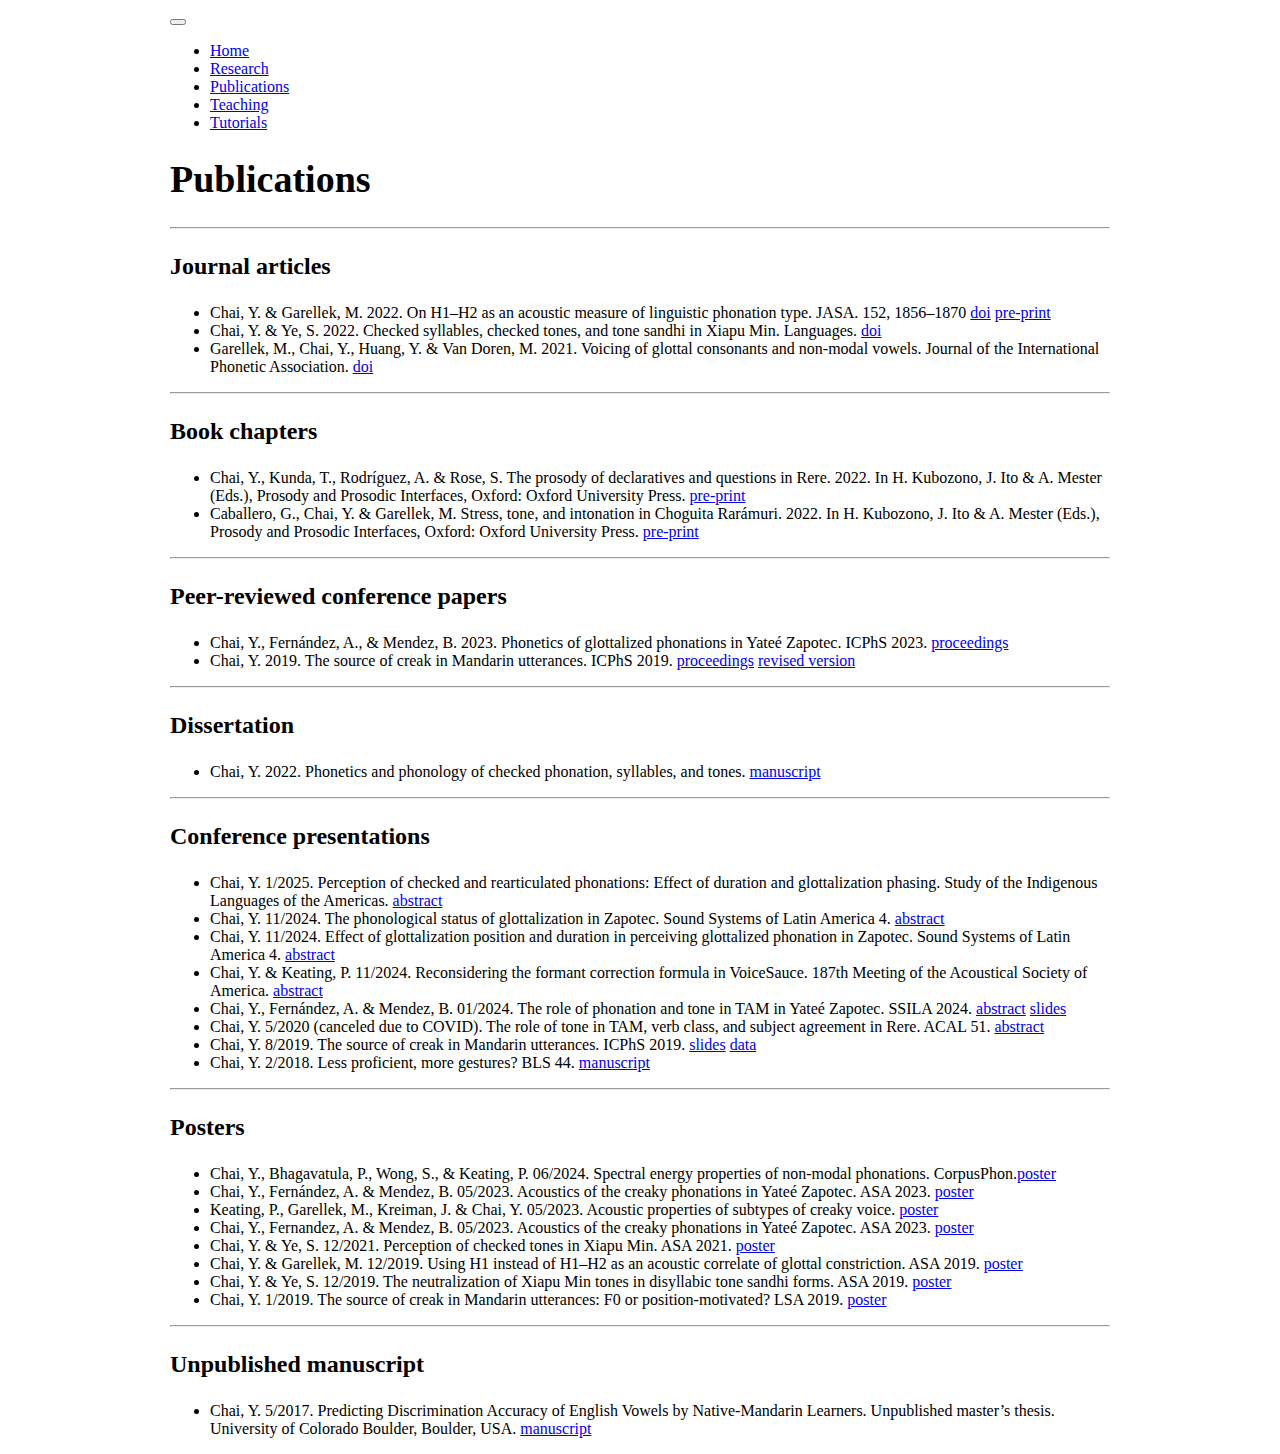
==== commit 179cd18f: "Fall 2024 update" ====
--- a/publications.html
+++ b/publications.html
@@ -1,432 +1,451 @@
-<!DOCTYPE html>
-
-<html>
-
-<head>
-
-<meta charset="utf-8" />
-<meta name="generator" content="pandoc" />
-<meta http-equiv="X-UA-Compatible" content="IE=EDGE" />
-
-
-
-
-<title>Publications</title>
-
-<script src="site_libs/header-attrs-2.24/header-attrs.js"></script>
-<script src="site_libs/jquery-3.6.0/jquery-3.6.0.min.js"></script>
-<meta name="viewport" content="width=device-width, initial-scale=1" />
-<link href="site_libs/bootstrap-3.3.5/css/bootstrap.min.css" rel="stylesheet" />
-<script src="site_libs/bootstrap-3.3.5/js/bootstrap.min.js"></script>
-<script src="site_libs/bootstrap-3.3.5/shim/html5shiv.min.js"></script>
-<script src="site_libs/bootstrap-3.3.5/shim/respond.min.js"></script>
-<style>h1 {font-size: 34px;}
-       h1.title {font-size: 38px;}
-       h2 {font-size: 30px;}
-       h3 {font-size: 24px;}
-       h4 {font-size: 18px;}
-       h5 {font-size: 16px;}
-       h6 {font-size: 12px;}
-       code {color: inherit; background-color: rgba(0, 0, 0, 0.04);}
-       pre:not([class]) { background-color: white }</style>
-<script src="site_libs/navigation-1.1/tabsets.js"></script>
-<link href="site_libs/highlightjs-9.12.0/default.css" rel="stylesheet" />
-<script src="site_libs/highlightjs-9.12.0/highlight.js"></script>
-
-<style type="text/css">
-  code{white-space: pre-wrap;}
-  span.smallcaps{font-variant: small-caps;}
-  span.underline{text-decoration: underline;}
-  div.column{display: inline-block; vertical-align: top; width: 50%;}
-  div.hanging-indent{margin-left: 1.5em; text-indent: -1.5em;}
-  ul.task-list{list-style: none;}
-    </style>
-
-<style type="text/css">code{white-space: pre;}</style>
-<script type="text/javascript">
-if (window.hljs) {
-  hljs.configure({languages: []});
-  hljs.initHighlightingOnLoad();
-  if (document.readyState && document.readyState === "complete") {
-    window.setTimeout(function() { hljs.initHighlighting(); }, 0);
-  }
-}
-</script>
-
-
-
-
-
-
-
-
-
-<style type = "text/css">
-.main-container {
-  max-width: 940px;
-  margin-left: auto;
-  margin-right: auto;
-}
-img {
-  max-width:100%;
-}
-.tabbed-pane {
-  padding-top: 12px;
-}
-.html-widget {
-  margin-bottom: 20px;
-}
-button.code-folding-btn:focus {
-  outline: none;
-}
-summary {
-  display: list-item;
-}
-details > summary > p:only-child {
-  display: inline;
-}
-pre code {
-  padding: 0;
-}
-</style>
-
-
-<style type="text/css">
-.dropdown-submenu {
-  position: relative;
-}
-.dropdown-submenu>.dropdown-menu {
-  top: 0;
-  left: 100%;
-  margin-top: -6px;
-  margin-left: -1px;
-  border-radius: 0 6px 6px 6px;
-}
-.dropdown-submenu:hover>.dropdown-menu {
-  display: block;
-}
-.dropdown-submenu>a:after {
-  display: block;
-  content: " ";
-  float: right;
-  width: 0;
-  height: 0;
-  border-color: transparent;
-  border-style: solid;
-  border-width: 5px 0 5px 5px;
-  border-left-color: #cccccc;
-  margin-top: 5px;
-  margin-right: -10px;
-}
-.dropdown-submenu:hover>a:after {
-  border-left-color: #adb5bd;
-}
-.dropdown-submenu.pull-left {
-  float: none;
-}
-.dropdown-submenu.pull-left>.dropdown-menu {
-  left: -100%;
-  margin-left: 10px;
-  border-radius: 6px 0 6px 6px;
-}
-</style>
-
-<script type="text/javascript">
-// manage active state of menu based on current page
-$(document).ready(function () {
-  // active menu anchor
-  href = window.location.pathname
-  href = href.substr(href.lastIndexOf('/') + 1)
-  if (href === "")
-    href = "index.html";
-  var menuAnchor = $('a[href="' + href + '"]');
-
-  // mark the anchor link active (and if it's in a dropdown, also mark that active)
-  var dropdown = menuAnchor.closest('li.dropdown');
-  if (window.bootstrap) { // Bootstrap 4+
-    menuAnchor.addClass('active');
-    dropdown.find('> .dropdown-toggle').addClass('active');
-  } else { // Bootstrap 3
-    menuAnchor.parent().addClass('active');
-    dropdown.addClass('active');
-  }
-
-  // Navbar adjustments
-  var navHeight = $(".navbar").first().height() + 15;
-  var style = document.createElement('style');
-  var pt = "padding-top: " + navHeight + "px; ";
-  var mt = "margin-top: -" + navHeight + "px; ";
-  var css = "";
-  // offset scroll position for anchor links (for fixed navbar)
-  for (var i = 1; i <= 6; i++) {
-    css += ".section h" + i + "{ " + pt + mt + "}\n";
-  }
-  style.innerHTML = "body {" + pt + "padding-bottom: 40px; }\n" + css;
-  document.head.appendChild(style);
-});
-</script>
-
-<!-- tabsets -->
-
-<style type="text/css">
-.tabset-dropdown > .nav-tabs {
-  display: inline-table;
-  max-height: 500px;
-  min-height: 44px;
-  overflow-y: auto;
-  border: 1px solid #ddd;
-  border-radius: 4px;
-}
-
-.tabset-dropdown > .nav-tabs > li.active:before, .tabset-dropdown > .nav-tabs.nav-tabs-open:before {
-  content: "\e259";
-  font-family: 'Glyphicons Halflings';
-  display: inline-block;
-  padding: 10px;
-  border-right: 1px solid #ddd;
-}
-
-.tabset-dropdown > .nav-tabs.nav-tabs-open > li.active:before {
-  content: "\e258";
-  font-family: 'Glyphicons Halflings';
-  border: none;
-}
-
-.tabset-dropdown > .nav-tabs > li.active {
-  display: block;
-}
-
-.tabset-dropdown > .nav-tabs > li > a,
-.tabset-dropdown > .nav-tabs > li > a:focus,
-.tabset-dropdown > .nav-tabs > li > a:hover {
-  border: none;
-  display: inline-block;
-  border-radius: 4px;
-  background-color: transparent;
-}
-
-.tabset-dropdown > .nav-tabs.nav-tabs-open > li {
-  display: block;
-  float: none;
-}
-
-.tabset-dropdown > .nav-tabs > li {
-  display: none;
-}
-</style>
-
-<!-- code folding -->
-
-
-
-
-</head>
-
-<body>
-
-
-<div class="container-fluid main-container">
-
-
-
-
-<div class="navbar navbar-default  navbar-fixed-top" role="navigation">
-  <div class="container">
-    <div class="navbar-header">
-      <button type="button" class="navbar-toggle collapsed" data-toggle="collapse" data-bs-toggle="collapse" data-target="#navbar" data-bs-target="#navbar">
-        <span class="icon-bar"></span>
-        <span class="icon-bar"></span>
-        <span class="icon-bar"></span>
-      </button>
-      <a class="navbar-brand" href="index.html"></a>
-    </div>
-    <div id="navbar" class="navbar-collapse collapse">
-      <ul class="nav navbar-nav">
-        <li>
-  <a href="index.html">Home</a>
-</li>
-<li>
-  <a href="research.html">Research</a>
-</li>
-<li>
-  <a href="publications.html">Publications</a>
-</li>
-<li>
-  <a href="teaching.html">Teaching</a>
-</li>
-<li>
-  <a href="tutorial.html">Tutorials</a>
-</li>
-      </ul>
-      <ul class="nav navbar-nav navbar-right">
-        
-      </ul>
-    </div><!--/.nav-collapse -->
-  </div><!--/.container -->
-</div><!--/.navbar -->
-
-<div id="header">
-
-
-
-<h1 class="title toc-ignore">Publications</h1>
-
-</div>
-
-
-<hr />
-<div id="journal-articles" class="section level3">
-<h3>Journal articles</h3>
-<ul>
-<li>Chai, Y. &amp; Garellek, M. 2022. On H1–H2 as an acoustic measure of
-linguistic phonation type. JASA. 152, 1856–1870 <a
-href="https://doi.org/10.1121/10.0014175">doi</a> <a
-href="file/Chai_Garellek_2022_JASA_preprint.pdf">pre-print</a></li>
-<li>Chai, Y. &amp; Ye, S. 2022. Checked syllables, checked tones, and
-tone sandhi in Xiapu Min. Languages. <a
-href="https://doi.org/10.3390/languages7010047">doi</a></li>
-<li>Garellek, M., Chai, Y., Huang, Y. &amp; Van Doren, M. 2021. Voicing
-of glottal consonants and non-modal vowels. Journal of the International
-Phonetic Association. <a
-href="https://doi.org/10.1017/S0025100321000116">doi</a></li>
-</ul>
-<hr />
-</div>
-<div id="book-chapters" class="section level3">
-<h3>Book chapters</h3>
-<ul>
-<li>Chai, Y., Kunda, T., Rodríguez, A. &amp; Rose, S. The prosody of
-declaratives and questions in Rere. 2022. In H. Kubozono, J. Ito &amp;
-A. Mester (Eds.), Prosody and Prosodic Interfaces, Oxford: Oxford
-University Press. <a
-href="file/Chai_et_al_The_Prosody_of_Questions_in_Rere.pdf">pre-print</a></li>
-<li>Caballero, G., Chai, Y. &amp; Garellek, M. Stress, tone, and
-intonation in Choguita Rarámuri. 2022. In H. Kubozono, J. Ito &amp; A.
-Mester (Eds.), Prosody and Prosodic Interfaces, Oxford: Oxford
-University Press. <a
-href="file/Caballero_et_al_Raramuri_prosody.pdf">pre-print</a></li>
-</ul>
-<hr />
-</div>
-<div id="peer-reviewed-conference-papers" class="section level3">
-<h3>Peer-reviewed conference papers</h3>
-<ul>
-<li>Chai, Y., Fernández, A., &amp; Mendez, B. 2023. Phonetics of
-glottalized phonations in Yateé Zapotec. ICPhS 2023. <a
-href="file/Chai_et_al_2023_ICPhS.pdf">proceedings</a></li>
-<li>Chai, Y. 2019. The source of creak in Mandarin utterances. ICPhS
-2019. <a href="file/Chai_Mandarin_creak_icphs2019.pdf">proceedings</a>
-<a href="https://escholarship.org/uc/item/8mg0x5pb#main">revised
-version</a></li>
-</ul>
-<hr />
-</div>
-<div id="dissertation" class="section level3">
-<h3>Dissertation</h3>
-<ul>
-<li>Chai, Y. 2022. Phonetics and phonology of checked phonation,
-syllables, and tones. <a
-href="https://www.proquest.com/dissertations-theses/phonetics-phonology-checked-phonation-syllables/docview/2714115642/se-2?accountid=14784">manuscript</a></li>
-</ul>
-<hr />
-</div>
-<div id="conference-presentations" class="section level3">
-<h3>Conference presentations</h3>
-<ul>
-<li>Chai, Y., Fernández, A. &amp; Mendez, B. 01/2024. The role of
-phonation and tone in TAM in Yateé Zapotec. SSILA 2024. <a
-href="file/Chai_et_al_SSILA_abstract.pdf">abstract</a></li>
-<li>Chai, Y. 5/2020 (canceled due to COVID). The role of tone in TAM,
-verb class, and subject agreement in Rere. ACAL 51. <a
-href="file/Chai_ACAL_abstract.pdf">abstract</a></li>
-<li>Chai, Y. 8/2019. The source of creak in Mandarin utterances. ICPhS
-2019. <a href="file/slides_icphs2019_yc.pdf">slides</a> <a
-href="https://doi.org/10.17605/OSF.IO/XR8D7">data</a></li>
-<li>Chai, Y. 2/2018. Less proficient, more gestures? BLS 44. <a
-href="file/manuscript_bls_yc.pdf">manuscript</a></li>
-</ul>
-<hr />
-</div>
-<div id="posters" class="section level3">
-<h3>Posters</h3>
-<ul>
-<li>Chai, Y., Fernández, A. &amp; Mendez, B. 05/2023. Acoustics of the
-creaky phonations in Yateé Zapotec. ASA 2023. <a
-href="file/Chai_et_al_ICPhS2023_poster.pdf">poster</a></li>
-<li>Keating, P., Garellek, M., Kreiman, J. &amp; Chai, Y. 05/2023.
-Acoustic properties of subtypes of creaky voice. <a
-href="file/Keating_et_al_ASA_S2023.pdf">poster</a></li>
-<li>Chai, Y., Fernandez, A. &amp; Mendez, B. 05/2023. Acoustics of the
-creaky phonations in Yateé Zapotec. ASA 2023. <a
-href="file/Chai_Fernandez_Mendez_ASA_S2023.pdf">poster</a></li>
-<li>Chai, Y. &amp; Ye, S. 12/2021. Perception of checked tones in Xiapu
-Min. ASA 2021. <a href="file/Chai_ASA_F2021_print.pdf">poster</a></li>
-<li>Chai, Y. &amp; Garellek, M. 12/2019. Using H1 instead of H1–H2 as an
-acoustic correlate of glottal constriction. ASA 2019. <a
-href="file/Chai_Garellek_ASA_F2019.pdf">poster</a></li>
-<li>Chai, Y. &amp; Ye, S. 12/2019. The neutralization of Xiapu Min tones
-in disyllabic tone sandhi forms. ASA 2019. <a
-href="file/Chai_ASA_F2019_print.pdf">poster</a></li>
-<li>Chai, Y. 1/2019. The source of creak in Mandarin utterances: F0 or
-position-motivated? LSA 2019. <a
-href="file/poster_lsa2019_yc.pdf">poster</a></li>
-</ul>
-<hr />
-</div>
-<div id="unpublished-manuscript" class="section level3">
-<h3>Unpublished manuscript</h3>
-<ul>
-<li>Chai, Y. 5/2017. Predicting Discrimination Accuracy of English
-Vowels by Native-Mandarin Learners. Unpublished master’s thesis.
-University of Colorado Boulder, Boulder, USA. <a
-href="https://escholarship.org/uc/item/44b0m25r">manuscript</a></li>
-</ul>
-</div>
-
-
-
-
-</div>
-
-<script>
-
-// add bootstrap table styles to pandoc tables
-function bootstrapStylePandocTables() {
-  $('tr.odd').parent('tbody').parent('table').addClass('table table-condensed');
-}
-$(document).ready(function () {
-  bootstrapStylePandocTables();
-});
-
-
-</script>
-
-<!-- tabsets -->
-
-<script>
-$(document).ready(function () {
-  window.buildTabsets("TOC");
-});
-
-$(document).ready(function () {
-  $('.tabset-dropdown > .nav-tabs > li').click(function () {
-    $(this).parent().toggleClass('nav-tabs-open');
-  });
-});
-</script>
-
-<!-- code folding -->
-
-
-<!-- dynamically load mathjax for compatibility with self-contained -->
-<script>
-  (function () {
-    var script = document.createElement("script");
-    script.type = "text/javascript";
-    script.src  = "https://mathjax.rstudio.com/latest/MathJax.js?config=TeX-AMS-MML_HTMLorMML";
-    document.getElementsByTagName("head")[0].appendChild(script);
-  })();
-</script>
-
-</body>
-</html>
+<!DOCTYPE html>
+
+<html>
+
+<head>
+
+<meta charset="utf-8" />
+<meta name="generator" content="pandoc" />
+<meta http-equiv="X-UA-Compatible" content="IE=EDGE" />
+
+
+
+
+<title>Publications</title>
+
+<script src="site_libs/header-attrs-2.24/header-attrs.js"></script>
+<script src="site_libs/jquery-3.6.0/jquery-3.6.0.min.js"></script>
+<meta name="viewport" content="width=device-width, initial-scale=1" />
+<link href="site_libs/bootstrap-3.3.5/css/bootstrap.min.css" rel="stylesheet" />
+<script src="site_libs/bootstrap-3.3.5/js/bootstrap.min.js"></script>
+<script src="site_libs/bootstrap-3.3.5/shim/html5shiv.min.js"></script>
+<script src="site_libs/bootstrap-3.3.5/shim/respond.min.js"></script>
+<style>h1 {font-size: 34px;}
+       h1.title {font-size: 38px;}
+       h2 {font-size: 30px;}
+       h3 {font-size: 24px;}
+       h4 {font-size: 18px;}
+       h5 {font-size: 16px;}
+       h6 {font-size: 12px;}
+       code {color: inherit; background-color: rgba(0, 0, 0, 0.04);}
+       pre:not([class]) { background-color: white }</style>
+<script src="site_libs/navigation-1.1/tabsets.js"></script>
+<link href="site_libs/highlightjs-9.12.0/default.css" rel="stylesheet" />
+<script src="site_libs/highlightjs-9.12.0/highlight.js"></script>
+
+<style type="text/css">
+  code{white-space: pre-wrap;}
+  span.smallcaps{font-variant: small-caps;}
+  span.underline{text-decoration: underline;}
+  div.column{display: inline-block; vertical-align: top; width: 50%;}
+  div.hanging-indent{margin-left: 1.5em; text-indent: -1.5em;}
+  ul.task-list{list-style: none;}
+    </style>
+
+<style type="text/css">code{white-space: pre;}</style>
+<script type="text/javascript">
+if (window.hljs) {
+  hljs.configure({languages: []});
+  hljs.initHighlightingOnLoad();
+  if (document.readyState && document.readyState === "complete") {
+    window.setTimeout(function() { hljs.initHighlighting(); }, 0);
+  }
+}
+</script>
+
+
+
+
+
+
+
+
+
+<style type = "text/css">
+.main-container {
+  max-width: 940px;
+  margin-left: auto;
+  margin-right: auto;
+}
+img {
+  max-width:100%;
+}
+.tabbed-pane {
+  padding-top: 12px;
+}
+.html-widget {
+  margin-bottom: 20px;
+}
+button.code-folding-btn:focus {
+  outline: none;
+}
+summary {
+  display: list-item;
+}
+details > summary > p:only-child {
+  display: inline;
+}
+pre code {
+  padding: 0;
+}
+</style>
+
+
+<style type="text/css">
+.dropdown-submenu {
+  position: relative;
+}
+.dropdown-submenu>.dropdown-menu {
+  top: 0;
+  left: 100%;
+  margin-top: -6px;
+  margin-left: -1px;
+  border-radius: 0 6px 6px 6px;
+}
+.dropdown-submenu:hover>.dropdown-menu {
+  display: block;
+}
+.dropdown-submenu>a:after {
+  display: block;
+  content: " ";
+  float: right;
+  width: 0;
+  height: 0;
+  border-color: transparent;
+  border-style: solid;
+  border-width: 5px 0 5px 5px;
+  border-left-color: #cccccc;
+  margin-top: 5px;
+  margin-right: -10px;
+}
+.dropdown-submenu:hover>a:after {
+  border-left-color: #adb5bd;
+}
+.dropdown-submenu.pull-left {
+  float: none;
+}
+.dropdown-submenu.pull-left>.dropdown-menu {
+  left: -100%;
+  margin-left: 10px;
+  border-radius: 6px 0 6px 6px;
+}
+</style>
+
+<script type="text/javascript">
+// manage active state of menu based on current page
+$(document).ready(function () {
+  // active menu anchor
+  href = window.location.pathname
+  href = href.substr(href.lastIndexOf('/') + 1)
+  if (href === "")
+    href = "index.html";
+  var menuAnchor = $('a[href="' + href + '"]');
+
+  // mark the anchor link active (and if it's in a dropdown, also mark that active)
+  var dropdown = menuAnchor.closest('li.dropdown');
+  if (window.bootstrap) { // Bootstrap 4+
+    menuAnchor.addClass('active');
+    dropdown.find('> .dropdown-toggle').addClass('active');
+  } else { // Bootstrap 3
+    menuAnchor.parent().addClass('active');
+    dropdown.addClass('active');
+  }
+
+  // Navbar adjustments
+  var navHeight = $(".navbar").first().height() + 15;
+  var style = document.createElement('style');
+  var pt = "padding-top: " + navHeight + "px; ";
+  var mt = "margin-top: -" + navHeight + "px; ";
+  var css = "";
+  // offset scroll position for anchor links (for fixed navbar)
+  for (var i = 1; i <= 6; i++) {
+    css += ".section h" + i + "{ " + pt + mt + "}\n";
+  }
+  style.innerHTML = "body {" + pt + "padding-bottom: 40px; }\n" + css;
+  document.head.appendChild(style);
+});
+</script>
+
+<!-- tabsets -->
+
+<style type="text/css">
+.tabset-dropdown > .nav-tabs {
+  display: inline-table;
+  max-height: 500px;
+  min-height: 44px;
+  overflow-y: auto;
+  border: 1px solid #ddd;
+  border-radius: 4px;
+}
+
+.tabset-dropdown > .nav-tabs > li.active:before, .tabset-dropdown > .nav-tabs.nav-tabs-open:before {
+  content: "\e259";
+  font-family: 'Glyphicons Halflings';
+  display: inline-block;
+  padding: 10px;
+  border-right: 1px solid #ddd;
+}
+
+.tabset-dropdown > .nav-tabs.nav-tabs-open > li.active:before {
+  content: "\e258";
+  font-family: 'Glyphicons Halflings';
+  border: none;
+}
+
+.tabset-dropdown > .nav-tabs > li.active {
+  display: block;
+}
+
+.tabset-dropdown > .nav-tabs > li > a,
+.tabset-dropdown > .nav-tabs > li > a:focus,
+.tabset-dropdown > .nav-tabs > li > a:hover {
+  border: none;
+  display: inline-block;
+  border-radius: 4px;
+  background-color: transparent;
+}
+
+.tabset-dropdown > .nav-tabs.nav-tabs-open > li {
+  display: block;
+  float: none;
+}
+
+.tabset-dropdown > .nav-tabs > li {
+  display: none;
+}
+</style>
+
+<!-- code folding -->
+
+
+
+
+</head>
+
+<body>
+
+
+<div class="container-fluid main-container">
+
+
+
+
+<div class="navbar navbar-default  navbar-fixed-top" role="navigation">
+  <div class="container">
+    <div class="navbar-header">
+      <button type="button" class="navbar-toggle collapsed" data-toggle="collapse" data-bs-toggle="collapse" data-target="#navbar" data-bs-target="#navbar">
+        <span class="icon-bar"></span>
+        <span class="icon-bar"></span>
+        <span class="icon-bar"></span>
+      </button>
+      <a class="navbar-brand" href="index.html"></a>
+    </div>
+    <div id="navbar" class="navbar-collapse collapse">
+      <ul class="nav navbar-nav">
+        <li>
+  <a href="index.html">Home</a>
+</li>
+<li>
+  <a href="research.html">Research</a>
+</li>
+<li>
+  <a href="publications.html">Publications</a>
+</li>
+<li>
+  <a href="teaching.html">Teaching</a>
+</li>
+<li>
+  <a href="tutorial.html">Tutorials</a>
+</li>
+      </ul>
+      <ul class="nav navbar-nav navbar-right">
+        
+      </ul>
+    </div><!--/.nav-collapse -->
+  </div><!--/.container -->
+</div><!--/.navbar -->
+
+<div id="header">
+
+
+
+<h1 class="title toc-ignore">Publications</h1>
+
+</div>
+
+
+<hr />
+<div id="journal-articles" class="section level3">
+<h3>Journal articles</h3>
+<ul>
+<li>Chai, Y. &amp; Garellek, M. 2022. On H1–H2 as an acoustic measure of
+linguistic phonation type. JASA. 152, 1856–1870 <a
+href="https://doi.org/10.1121/10.0014175">doi</a> <a
+href="file/Chai_Garellek_2022_JASA_preprint.pdf">pre-print</a></li>
+<li>Chai, Y. &amp; Ye, S. 2022. Checked syllables, checked tones, and
+tone sandhi in Xiapu Min. Languages. <a
+href="https://doi.org/10.3390/languages7010047">doi</a></li>
+<li>Garellek, M., Chai, Y., Huang, Y. &amp; Van Doren, M. 2021. Voicing
+of glottal consonants and non-modal vowels. Journal of the International
+Phonetic Association. <a
+href="https://doi.org/10.1017/S0025100321000116">doi</a></li>
+</ul>
+<hr />
+</div>
+<div id="book-chapters" class="section level3">
+<h3>Book chapters</h3>
+<ul>
+<li>Chai, Y., Kunda, T., Rodríguez, A. &amp; Rose, S. The prosody of
+declaratives and questions in Rere. 2022. In H. Kubozono, J. Ito &amp;
+A. Mester (Eds.), Prosody and Prosodic Interfaces, Oxford: Oxford
+University Press. <a
+href="file/Chai_et_al_The_Prosody_of_Questions_in_Rere.pdf">pre-print</a></li>
+<li>Caballero, G., Chai, Y. &amp; Garellek, M. Stress, tone, and
+intonation in Choguita Rarámuri. 2022. In H. Kubozono, J. Ito &amp; A.
+Mester (Eds.), Prosody and Prosodic Interfaces, Oxford: Oxford
+University Press. <a
+href="file/Caballero_et_al_Raramuri_prosody.pdf">pre-print</a></li>
+</ul>
+<hr />
+</div>
+<div id="peer-reviewed-conference-papers" class="section level3">
+<h3>Peer-reviewed conference papers</h3>
+<ul>
+<li>Chai, Y., Fernández, A., &amp; Mendez, B. 2023. Phonetics of
+glottalized phonations in Yateé Zapotec. ICPhS 2023. <a
+href="file/Chai_et_al_2023_ICPhS.pdf">proceedings</a></li>
+<li>Chai, Y. 2019. The source of creak in Mandarin utterances. ICPhS
+2019. <a href="file/Chai_Mandarin_creak_icphs2019.pdf">proceedings</a>
+<a href="https://escholarship.org/uc/item/8mg0x5pb#main">revised
+version</a></li>
+</ul>
+<hr />
+</div>
+<div id="dissertation" class="section level3">
+<h3>Dissertation</h3>
+<ul>
+<li>Chai, Y. 2022. Phonetics and phonology of checked phonation,
+syllables, and tones. <a
+href="https://www.proquest.com/dissertations-theses/phonetics-phonology-checked-phonation-syllables/docview/2714115642/se-2?accountid=14784">manuscript</a></li>
+</ul>
+<hr />
+</div>
+<div id="conference-presentations" class="section level3">
+<h3>Conference presentations</h3>
+<ul>
+<li>Chai, Y. 1/2025. Perception of checked and rearticulated phonations:
+Effect of duration and glottalization phasing. Study of the Indigenous
+Languages of the Americas. <a
+href="file/Chai_2025_SSILA.pdf">abstract</a></li>
+<li>Chai, Y. 11/2024. The phonological status of glottalization in
+Zapotec. Sound Systems of Latin America 4. <a
+href="file/Chai_2024_SSLA_GlottalStop.pdf">abstract</a></li>
+<li>Chai, Y. 11/2024. Effect of glottalization position and duration in
+perceiving glottalized phonation in Zapotec. Sound Systems of Latin
+America 4. <a
+href="file/Chai_2024_SSLA_Perception.pdf">abstract</a></li>
+<li>Chai, Y. &amp; Keating, P. 11/2024. Reconsidering the formant
+correction formula in VoiceSauce. 187th Meeting of the Acoustical
+Society of America. <a
+href="file/Chai_Keating_2024_ASA.pdf">abstract</a></li>
+<li>Chai, Y., Fernández, A. &amp; Mendez, B. 01/2024. The role of
+phonation and tone in TAM in Yateé Zapotec. SSILA 2024. <a
+href="file/Chai_et_al_SSILA_abstract.pdf">abstract</a> <a
+href="file/Chai_et_al_2024_SSILA_slides.pdf">slides</a></li>
+<li>Chai, Y. 5/2020 (canceled due to COVID). The role of tone in TAM,
+verb class, and subject agreement in Rere. ACAL 51. <a
+href="file/Chai_ACAL_abstract.pdf">abstract</a></li>
+<li>Chai, Y. 8/2019. The source of creak in Mandarin utterances. ICPhS
+2019. <a href="file/slides_icphs2019_yc.pdf">slides</a> <a
+href="https://doi.org/10.17605/OSF.IO/XR8D7">data</a></li>
+<li>Chai, Y. 2/2018. Less proficient, more gestures? BLS 44. <a
+href="file/manuscript_bls_yc.pdf">manuscript</a></li>
+</ul>
+<hr />
+</div>
+<div id="posters" class="section level3">
+<h3>Posters</h3>
+<ul>
+<li>Chai, Y., Bhagavatula, P., Wong, S., &amp; Keating, P. 06/2024.
+Spectral energy properties of non-modal phonations. CorpusPhon.<a
+href="file/Chai_et_al_2024_CorpusPhon.pdf">poster</a></li>
+<li>Chai, Y., Fernández, A. &amp; Mendez, B. 05/2023. Acoustics of the
+creaky phonations in Yateé Zapotec. ASA 2023. <a
+href="file/Chai_et_al_ICPhS2023_poster.pdf">poster</a></li>
+<li>Keating, P., Garellek, M., Kreiman, J. &amp; Chai, Y. 05/2023.
+Acoustic properties of subtypes of creaky voice. <a
+href="file/Keating_et_al_ASA_S2023.pdf">poster</a></li>
+<li>Chai, Y., Fernandez, A. &amp; Mendez, B. 05/2023. Acoustics of the
+creaky phonations in Yateé Zapotec. ASA 2023. <a
+href="file/Chai_Fernandez_Mendez_ASA_S2023.pdf">poster</a></li>
+<li>Chai, Y. &amp; Ye, S. 12/2021. Perception of checked tones in Xiapu
+Min. ASA 2021. <a href="file/Chai_ASA_F2021_print.pdf">poster</a></li>
+<li>Chai, Y. &amp; Garellek, M. 12/2019. Using H1 instead of H1–H2 as an
+acoustic correlate of glottal constriction. ASA 2019. <a
+href="file/Chai_Garellek_ASA_F2019.pdf">poster</a></li>
+<li>Chai, Y. &amp; Ye, S. 12/2019. The neutralization of Xiapu Min tones
+in disyllabic tone sandhi forms. ASA 2019. <a
+href="file/Chai_ASA_F2019_print.pdf">poster</a></li>
+<li>Chai, Y. 1/2019. The source of creak in Mandarin utterances: F0 or
+position-motivated? LSA 2019. <a
+href="file/poster_lsa2019_yc.pdf">poster</a></li>
+</ul>
+<hr />
+</div>
+<div id="unpublished-manuscript" class="section level3">
+<h3>Unpublished manuscript</h3>
+<ul>
+<li>Chai, Y. 5/2017. Predicting Discrimination Accuracy of English
+Vowels by Native-Mandarin Learners. Unpublished master’s thesis.
+University of Colorado Boulder, Boulder, USA. <a
+href="https://escholarship.org/uc/item/44b0m25r">manuscript</a></li>
+</ul>
+</div>
+
+
+
+
+</div>
+
+<script>
+
+// add bootstrap table styles to pandoc tables
+function bootstrapStylePandocTables() {
+  $('tr.odd').parent('tbody').parent('table').addClass('table table-condensed');
+}
+$(document).ready(function () {
+  bootstrapStylePandocTables();
+});
+
+
+</script>
+
+<!-- tabsets -->
+
+<script>
+$(document).ready(function () {
+  window.buildTabsets("TOC");
+});
+
+$(document).ready(function () {
+  $('.tabset-dropdown > .nav-tabs > li').click(function () {
+    $(this).parent().toggleClass('nav-tabs-open');
+  });
+});
+</script>
+
+<!-- code folding -->
+
+
+<!-- dynamically load mathjax for compatibility with self-contained -->
+<script>
+  (function () {
+    var script = document.createElement("script");
+    script.type = "text/javascript";
+    script.src  = "https://mathjax.rstudio.com/latest/MathJax.js?config=TeX-AMS-MML_HTMLorMML";
+    document.getElementsByTagName("head")[0].appendChild(script);
+  })();
+</script>
+
+</body>
+</html>
